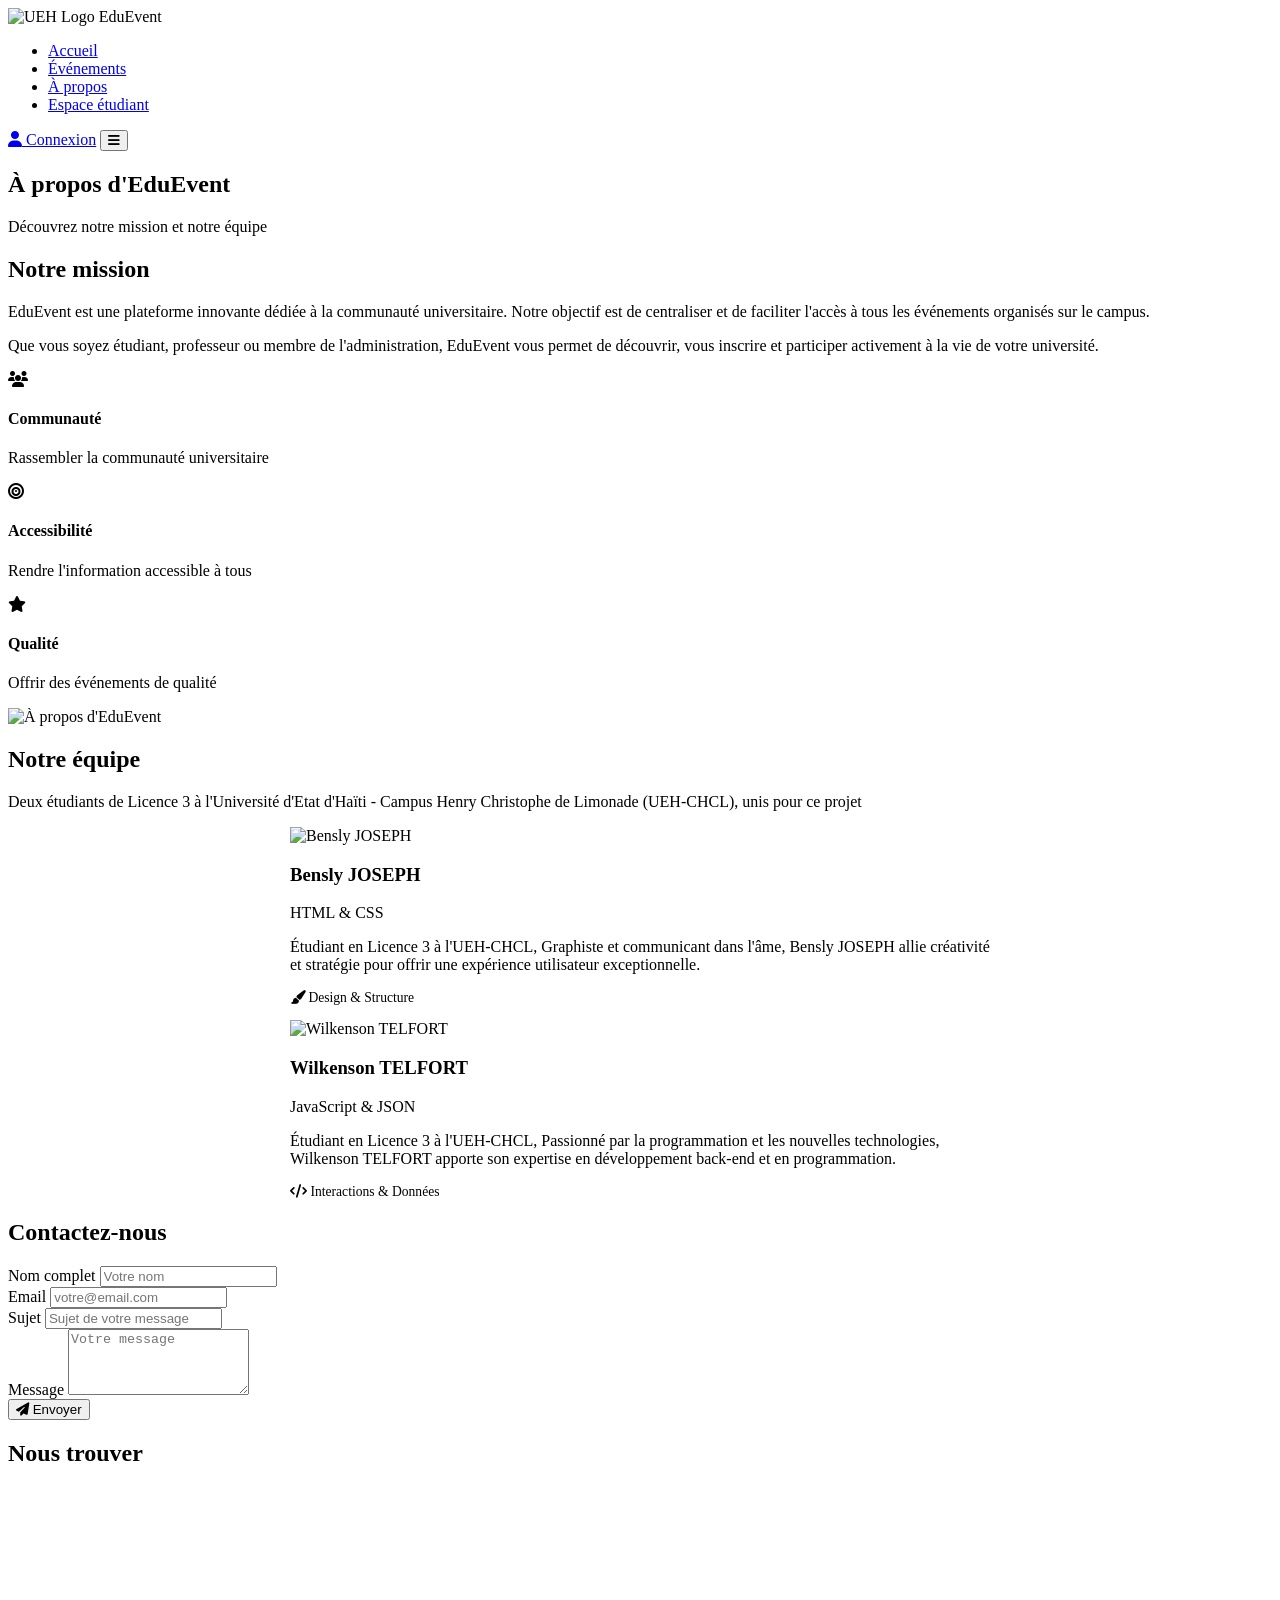
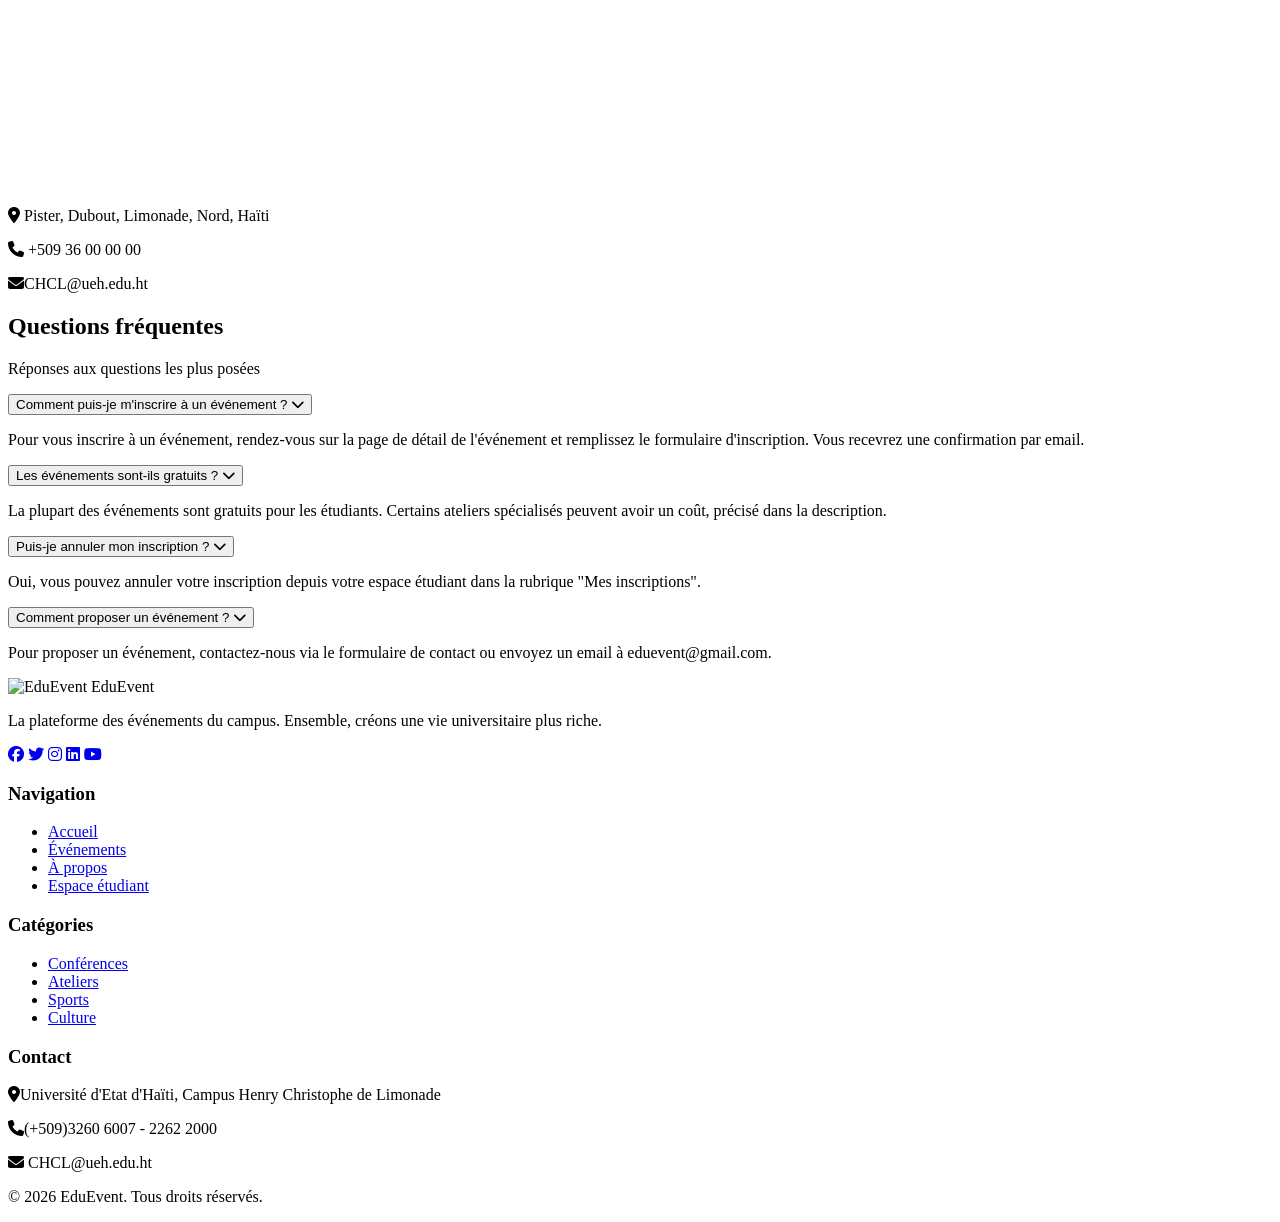
==== a-propos.html @ 5447d02f "Add files via upload" ====
<!DOCTYPE html>
<html lang="fr">
<head>
    <meta charset="UTF-8" />
    <meta name="viewport" content="width=device-width, initial-scale=1.0" />
    <title>À propos - EduEvent</title>
    <link rel="stylesheet" href="css/style.css" />
    <link rel="stylesheet" href="css/responsive.css" />
    <link rel="preconnect" href="https://fonts.googleapis.com" />
    <link href="https://fonts.googleapis.com/css2?family=Inter:wght@400;500;600;700;800;900&display=swap" rel="stylesheet" />
    <link rel="stylesheet" href="https://cdnjs.cloudflare.com/ajax/libs/font-awesome/6.5.0/css/all.min.css" />
</head>
<body>
    <!-- HEADER -->
    <header class="header">
        <div class="container">
            <div class="header-content">
                <div class="logo">
                    <img src="image/logo_CHCL.jpg" alt="UEH Logo" />
                    <span>EduEvent</span>
                </div>
                <nav class="nav">
                    <ul>
                        <li><a href="index.html">Accueil</a></li>
                        <li><a href="evenement.html">Événements</a></li>
                        <li><a href="a-propos.html" class="active">À propos</a></li>
                        <li><a href="profil.html">Espace étudiant</a></li>
                    </ul>
                </nav>
                <div class="header-actions">
                    <a href="profil.html" class="btn-login"><i class="fas fa-user"></i> Connexion</a>
                    <button class="menu-toggle" aria-label="Menu">
                        <i class="fas fa-bars"></i>
                    </button>
                </div>
            </div>
        </div>
    </header>

    <!-- PAGE TITLE -->
    <section class="page-header">
        <div class="container">
            <h1>À propos d'EduEvent</h1>
            <p>Découvrez notre mission et notre équipe</p>
        </div>
    </section>

    <!-- PRÉSENTATION -->
    <section class="about-presentation">
        <div class="container">
            <div class="about-content">
                <div class="about-text">
                    <h2>Notre mission</h2>
                    <p>EduEvent est une plateforme innovante dédiée à la communauté universitaire. Notre objectif est de centraliser et de faciliter l'accès à tous les événements organisés sur le campus.</p>
                    <p>Que vous soyez étudiant, professeur ou membre de l'administration, EduEvent vous permet de découvrir, vous inscrire et participer activement à la vie de votre université.</p>
                    <div class="about-values">
                        <div class="value-item">
                            <i class="fas fa-users"></i>
                            <h4>Communauté</h4>
                            <p>Rassembler la communauté universitaire</p>
                        </div>
                        <div class="value-item">
                            <i class="fas fa-bullseye"></i>
                            <h4>Accessibilité</h4>
                            <p>Rendre l'information accessible à tous</p>
                        </div>
                        <div class="value-item">
                            <i class="fas fa-star"></i>
                            <h4>Qualité</h4>
                            <p>Offrir des événements de qualité</p>
                        </div>
                    </div>
                </div>
                <div class="about-image">
                    <img src="image/events/conference2.jpg" alt="À propos d'EduEvent" />
                </div>
            </div>
        </div>
    </section>

    <!-- ÉQUIPE -->
    <section class="team-section">
        <div class="container">
            <div class="section-header">
                <h2>Notre équipe</h2>
                <p>Deux étudiants de Licence 3 à l'Université d'Etat d'Haïti - Campus Henry Christophe de Limonade (UEH-CHCL), unis pour ce projet</p>
            </div>
            <div class="team-grid" style="grid-template-columns: repeat(2, 1fr); max-width: 700px; margin: 0 auto;">
                <!-- Bensly JOSEPH -->
                <div class="team-card">
                    <div class="team-photo">
                        <img src="image/Bensly.jpg" alt="Bensly JOSEPH" />
                    </div>
                    <h3>Bensly JOSEPH</h3>
                    <p class="team-role">HTML & CSS</p>
                    <p>Étudiant en Licence 3 à l'UEH-CHCL, Graphiste et communicant dans l'âme, Bensly JOSEPH allie créativité et stratégie pour offrir une expérience utilisateur exceptionnelle.</p>
                    <p style="color: var(--gray); font-size: 0.85rem; margin-top: 8px;">
                        <i class="fas fa-paint-brush"></i> Design & Structure
                    </p>
                </div>
                
                <!-- Wilkenson TELFORT -->
                <div class="team-card">
                    <div class="team-photo">
                        <img src="image/wilkey.jpg" alt="Wilkenson TELFORT" />
                    </div>
                    <h3>Wilkenson TELFORT</h3>
                    <p class="team-role">JavaScript & JSON</p>
                    <p>Étudiant en Licence 3 à l'UEH-CHCL, Passionné par la programmation et les nouvelles technologies, Wilkenson TELFORT apporte son expertise en développement back-end et en programmation.</p>
                    <p style="color: var(--gray); font-size: 0.85rem; margin-top: 8px;">
                        <i class="fas fa-code"></i> Interactions & Données
                    </p>
                </div>
            </div>
        </div>
    </section>

    <!-- FORMULAIRE DE CONTACT ET CARTE -->
    <section class="contact-section">
        <div class="container">
            <div class="contact-grid">
                <div class="contact-form-container">
                    <h2>Contactez-nous</h2>
                    <form id="contactForm">
                        <div class="form-group">
                            <label for="contactNom">Nom complet</label>
                            <input type="text" id="contactNom" placeholder="Votre nom" required />
                        </div>
                        <div class="form-group">
                            <label for="contactEmail">Email</label>
                            <input type="email" id="contactEmail" placeholder="votre@email.com" required />
                        </div>
                        <div class="form-group">
                            <label for="contactSujet">Sujet</label>
                            <input type="text" id="contactSujet" placeholder="Sujet de votre message" required />
                        </div>
                        <div class="form-group">
                            <label for="contactMessage">Message</label>
                            <textarea id="contactMessage" rows="4" placeholder="Votre message" required></textarea>
                        </div>
                        <button type="submit" class="btn-primary"><i class="fas fa-paper-plane"></i> Envoyer</button>
                    </form>
                    <div id="contactFormMessage" class="form-message"></div>
                </div>
                <div class="contact-map">
                    <h2>Nous trouver</h2>
                    <div class="map-container">
                        <iframe src="https://www.google.com/maps/embed?pb=!1m18!1m12!1m3!1d3777.6874!2d-72.1193!3d19.7063!2m3!1f0!2f0!3f0!3m2!1i1024!2i768!4f13.1!3m3!1m2!1s0x8ecb4d9f8b0b0b0b%3A0x1b3b3b3b3b3b3b3b!2sCampus%20Henry%20Christophe%20de%20Limonade!5e0!3m2!1sfr!2sht!4v1700000000000" width="100%" height="300" style="border:0;" allowfullscreen="" loading="lazy"></iframe>
                    </div>
                    <div class="contact-info">
                        <p><i class="fas fa-map-marker-alt"></i> Pister, Dubout, Limonade, Nord, Haïti</p>
                        <p><i class="fas fa-phone"></i> +509 36 00 00 00</p>
                        <p><i class="fas fa-envelope"></i>CHCL@ueh.edu.ht</p>
                    </div>
                </div>
            </div>
        </div>
    </section>

    <!-- FAQ -->
    <section class="faq-section">
        <div class="container">
            <div class="section-header">
                <h2>Questions fréquentes</h2>
                <p>Réponses aux questions les plus posées</p>
            </div>
            <div class="faq-container">
                <div class="faq-item">
                    <button class="faq-question">
                        <span>Comment puis-je m'inscrire à un événement ?</span>
                        <i class="fas fa-chevron-down"></i>
                    </button>
                    <div class="faq-answer">
                        <p>Pour vous inscrire à un événement, rendez-vous sur la page de détail de l'événement et remplissez le formulaire d'inscription. Vous recevrez une confirmation par email.</p>
                    </div>
                </div>
                <div class="faq-item">
                    <button class="faq-question">
                        <span>Les événements sont-ils gratuits ?</span>
                        <i class="fas fa-chevron-down"></i>
                    </button>
                    <div class="faq-answer">
                        <p>La plupart des événements sont gratuits pour les étudiants. Certains ateliers spécialisés peuvent avoir un coût, précisé dans la description.</p>
                    </div>
                </div>
                <div class="faq-item">
                    <button class="faq-question">
                        <span>Puis-je annuler mon inscription ?</span>
                        <i class="fas fa-chevron-down"></i>
                    </button>
                    <div class="faq-answer">
                        <p>Oui, vous pouvez annuler votre inscription depuis votre espace étudiant dans la rubrique "Mes inscriptions".</p>
                    </div>
                </div>
                <div class="faq-item">
                    <button class="faq-question">
                        <span>Comment proposer un événement ?</span>
                        <i class="fas fa-chevron-down"></i>
                    </button>
                    <div class="faq-answer">
                        <p>Pour proposer un événement, contactez-nous via le formulaire de contact ou envoyez un email à eduevent@gmail.com.</p>
                    </div>
                </div>
            </div>
        </div>
    </section>

    <!-- FOOTER -->
    <footer class="footer">
        <div class="container">
            <div class="footer-grid">
                <div class="footer-brand">
                    <div class="logo">
                        <img src="image/logo_CHCL.jpg" alt="EduEvent" />
                        <span>EduEvent</span>
                    </div>
                    <p>La plateforme des événements du campus. Ensemble, créons une vie universitaire plus riche.</p>
                    <div class="social-links">
                        <a href="#"><i class="fab fa-facebook"></i></a>
                        <a href="#"><i class="fab fa-twitter"></i></a>
                        <a href="#"><i class="fab fa-instagram"></i></a>
                        <a href="#"><i class="fab fa-linkedin"></i></a>
                        <a href="#"><i class="fab fa-youtube"></i></a>
                    </div>
                </div>
                <div class="footer-links">
                    <h3>Navigation</h3>
                    <ul>
                        <li><a href="index.html">Accueil</a></li>
                        <li><a href="evenement.html">Événements</a></li>
                        <li><a href="a-propos.html">À propos</a></li>
                        <li><a href="profil.html">Espace étudiant</a></li>
                    </ul>
                </div>
                <div class="footer-links">
                    <h3>Catégories</h3>
                    <ul>
                        <li><a href="evenement.html?categorie=conference">Conférences</a></li>
                        <li><a href="evenement.html?categorie=atelier">Ateliers</a></li>
                        <li><a href="evenement.html?categorie=sport">Sports</a></li>
                        <li><a href="evenement.html?categorie=culture">Culture</a></li>
                    </ul>
                </div>
                <div class="footer-contact">
                    <h3>Contact</h3>
                    <p><i class="fas fa-map-marker-alt"></i>Université d'Etat d'Haïti, Campus Henry Christophe de Limonade</p>
                    <p><i class="fas fa-phone"></i>(+509)3260 6007 - 2262 2000</p>
                    <p><i class="fas fa-envelope"></i> CHCL@ueh.edu.ht</p>
                </div>
            </div>
            <div class="footer-bottom">
                <p>&copy; 2026 EduEvent. Tous droits réservés.</p>
            </div>
        </div>
    </footer>

    <script src="js/a-propos.js"></script>
</body>
</html>
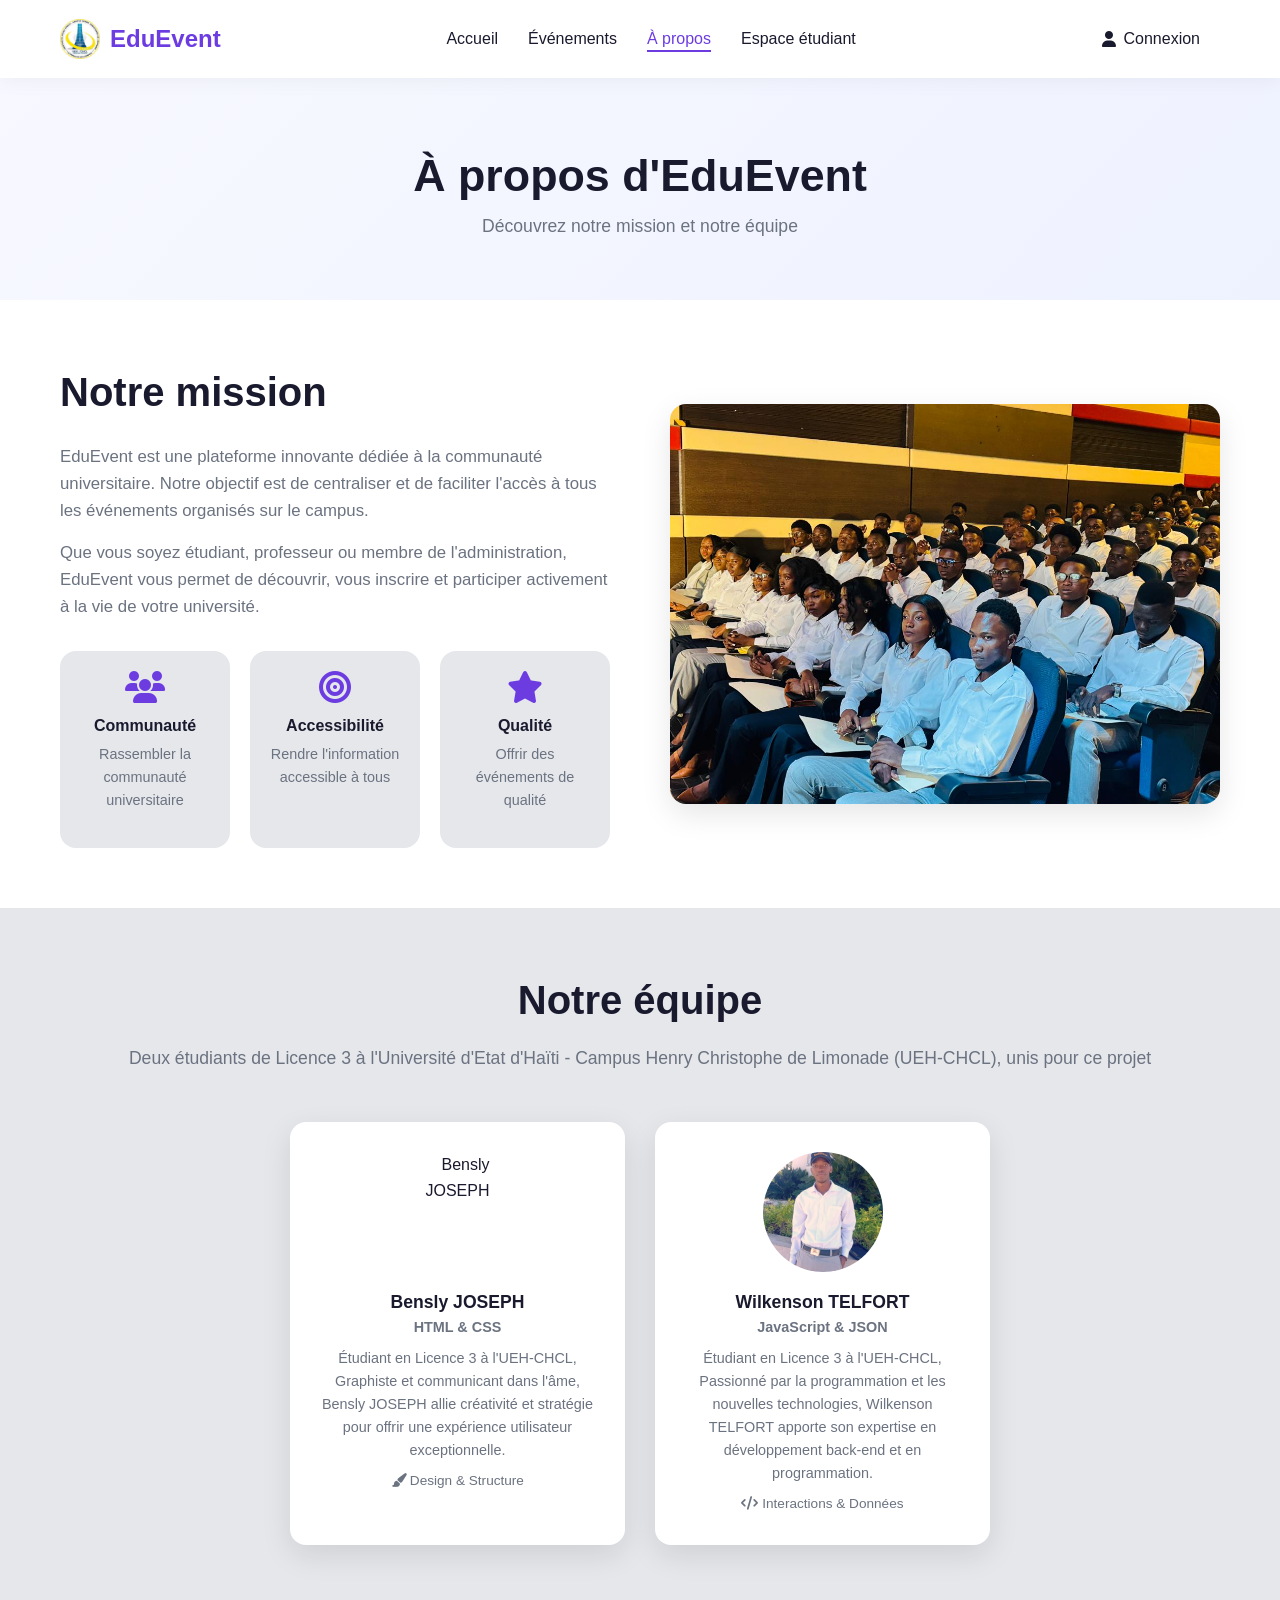
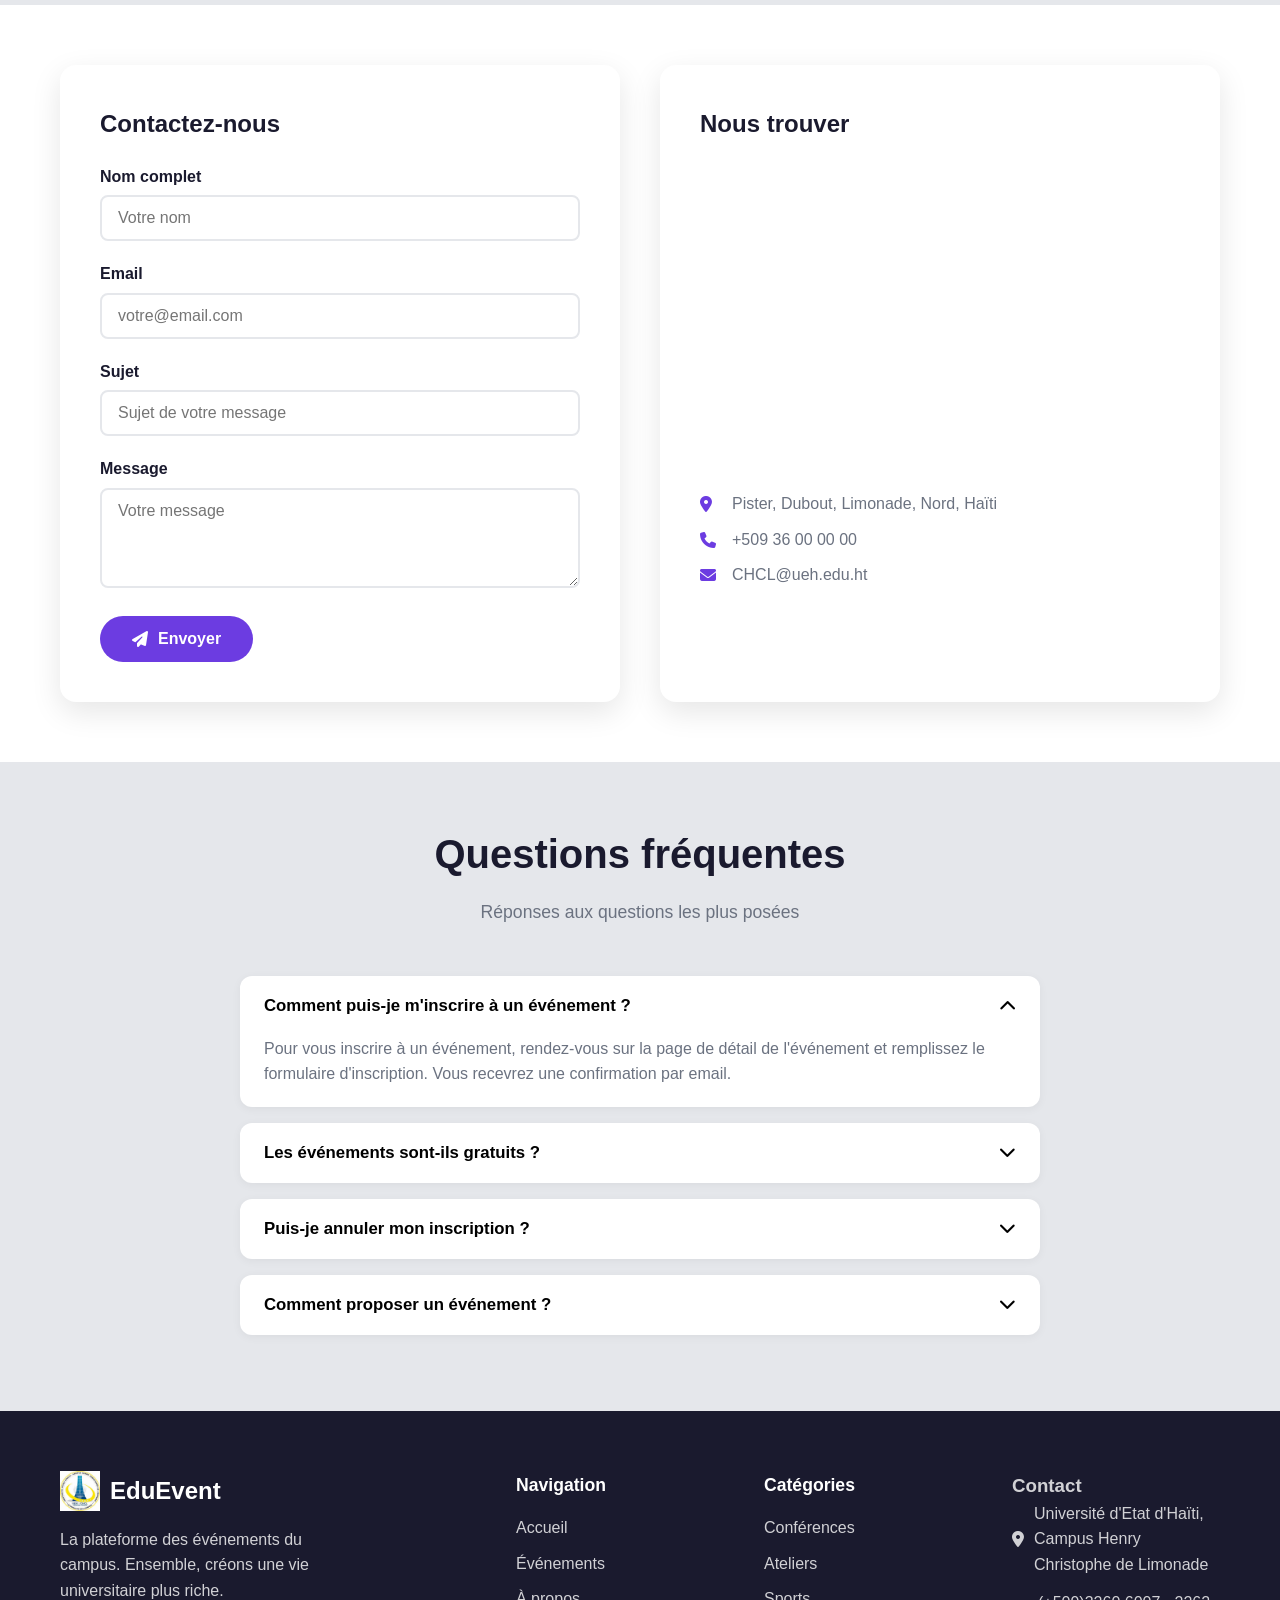
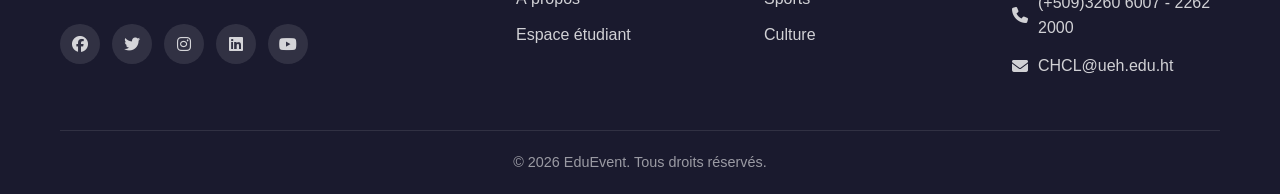
==== commit bc11b926: "Update a-propos.html" ====
--- a/a-propos.html
+++ b/a-propos.html
@@ -16,20 +16,20 @@
         <div class="container">
             <div class="header-content">
                 <div class="logo">
-                    <img src="image/logo_CHCL.jpg" alt="UEH Logo" />
+                    <img src="images/logo_CHCL.jpg" alt="UEH Logo" />
                     <span>EduEvent</span>
                 </div>
-                <nav class="nav">
+                <nav class="nav" id="mainNav">
                     <ul>
                         <li><a href="index.html">Accueil</a></li>
-                        <li><a href="evenement.html">Événements</a></li>
+                        <li><a href="evenements.html">Événements</a></li>
                         <li><a href="a-propos.html" class="active">À propos</a></li>
                         <li><a href="profil.html">Espace étudiant</a></li>
                     </ul>
                 </nav>
                 <div class="header-actions">
-                    <a href="profil.html" class="btn-login"><i class="fas fa-user"></i> Connexion</a>
-                    <button class="menu-toggle" aria-label="Menu">
+                    <a href="profil.html" class="btn-login" id="btnLogin"><i class="fas fa-user"></i> Connexion</a>
+                    <button class="menu-toggle" id="menuToggle" aria-label="Menu">
                         <i class="fas fa-bars"></i>
                     </button>
                 </div>
@@ -72,7 +72,7 @@
                     </div>
                 </div>
                 <div class="about-image">
-                    <img src="image/events/conference2.jpg" alt="À propos d'EduEvent" />
+                    <img src="images/events/conference2.jpg" alt="À propos d'EduEvent" />
                 </div>
             </div>
         </div>
@@ -86,10 +86,9 @@
                 <p>Deux étudiants de Licence 3 à l'Université d'Etat d'Haïti - Campus Henry Christophe de Limonade (UEH-CHCL), unis pour ce projet</p>
             </div>
             <div class="team-grid" style="grid-template-columns: repeat(2, 1fr); max-width: 700px; margin: 0 auto;">
-                <!-- Bensly JOSEPH -->
                 <div class="team-card">
                     <div class="team-photo">
-                        <img src="image/Bensly.jpg" alt="Bensly JOSEPH" />
+                        <img src="images/Bensly.png" alt="Bensly JOSEPH" />
                     </div>
                     <h3>Bensly JOSEPH</h3>
                     <p class="team-role">HTML & CSS</p>
@@ -98,11 +97,9 @@
                         <i class="fas fa-paint-brush"></i> Design & Structure
                     </p>
                 </div>
-                
-                <!-- Wilkenson TELFORT -->
                 <div class="team-card">
                     <div class="team-photo">
-                        <img src="image/wilkey.jpg" alt="Wilkenson TELFORT" />
+                        <img src="images/wilkey.jpg" alt="Wilkenson TELFORT" />
                     </div>
                     <h3>Wilkenson TELFORT</h3>
                     <p class="team-role">JavaScript & JSON</p>
@@ -124,7 +121,9 @@
                     <form id="contactForm">
                         <div class="form-group">
                             <label for="contactNom">Nom complet</label>
-                            <input type="text" id="contactNom" placeholder="Votre nom" required />
+                            <input type="text" id="contactNom" placeholder="Votre nom" required 
+                                   pattern="[A-Za-zÀ-ÿ\s\-']+" 
+                                   title="Le nom ne doit contenir que des lettres, espaces, tirets et apostrophes" />
                         </div>
                         <div class="form-group">
                             <label for="contactEmail">Email</label>
@@ -211,7 +210,7 @@
             <div class="footer-grid">
                 <div class="footer-brand">
                     <div class="logo">
-                        <img src="image/logo_CHCL.jpg" alt="EduEvent" />
+                        <img src="images/logo_CHCL.jpg" alt="EduEvent" />
                         <span>EduEvent</span>
                     </div>
                     <p>La plateforme des événements du campus. Ensemble, créons une vie universitaire plus riche.</p>
@@ -227,7 +226,7 @@
                     <h3>Navigation</h3>
                     <ul>
                         <li><a href="index.html">Accueil</a></li>
-                        <li><a href="evenement.html">Événements</a></li>
+                        <li><a href="evenements.html">Événements</a></li>
                         <li><a href="a-propos.html">À propos</a></li>
                         <li><a href="profil.html">Espace étudiant</a></li>
                     </ul>
@@ -235,10 +234,10 @@
                 <div class="footer-links">
                     <h3>Catégories</h3>
                     <ul>
-                        <li><a href="evenement.html?categorie=conference">Conférences</a></li>
-                        <li><a href="evenement.html?categorie=atelier">Ateliers</a></li>
-                        <li><a href="evenement.html?categorie=sport">Sports</a></li>
-                        <li><a href="evenement.html?categorie=culture">Culture</a></li>
+                        <li><a href="evenements.html?categorie=conference">Conférences</a></li>
+                        <li><a href="evenements.html?categorie=atelier">Ateliers</a></li>
+                        <li><a href="evenements.html?categorie=sport">Sports</a></li>
+                        <li><a href="evenements.html?categorie=culture">Culture</a></li>
                     </ul>
                 </div>
                 <div class="footer-contact">
@@ -256,4 +255,4 @@
 
     <script src="js/a-propos.js"></script>
 </body>
-</html>+</html>
--- a/css/style.css
+++ b/css/style.css
@@ -0,0 +1,1741 @@
+/* ===== RESET & BASE ===== */
+*,
+*::before,
+*::after {
+    margin: 0;
+    padding: 0;
+    box-sizing: border-box;
+}
+
+:root {
+    --primary: #6C3CE1;
+    --primary-dark: #5A2FC7;
+    --primary-light: #8B6EED;
+    --secondary: #FF6B6B;
+    --success: #2ECC71;
+    --dark: #1A1A2E;
+    --gray: #6B7280;
+    --gray-light: #E5E7EB;
+    --white: #FFFFFF;
+    --shadow: 0 10px 30px rgba(0, 0, 0, 0.1);
+    --shadow-hover: 0 20px 40px rgba(108, 60, 225, 0.2);
+    --radius: 16px;
+    --transition: all 0.3s ease;
+    --font: 'Inter', sans-serif;
+}
+
+html {
+    scroll-behavior: smooth;
+}
+
+body {
+    font-family: var(--font);
+    color: var(--dark);
+    line-height: 1.6;
+    background: var(--white);
+}
+
+a {
+    text-decoration: none;
+    color: inherit;
+}
+
+ul {
+    list-style: none;
+}
+
+img {
+    max-width: 100%;
+    display: block;
+}
+
+.container {
+    max-width: 1200px;
+    margin: 0 auto;
+    padding: 0 20px;
+}
+
+/* BUTTONS */
+.btn-primary {
+    display: inline-flex;
+    align-items: center;
+    gap: 10px;
+    padding: 14px 32px;
+    background: var(--primary);
+    color: var(--white);
+    border: none;
+    border-radius: 50px;
+    font-weight: 600;
+    font-size: 1rem;
+    cursor: pointer;
+    transition: var(--transition);
+}
+
+.btn-primary:hover {
+    background: var(--primary-dark);
+    transform: translateY(-2px);
+    box-shadow: var(--shadow-hover);
+}
+
+.btn-secondary {
+    display: inline-flex;
+    align-items: center;
+    gap: 10px;
+    padding: 14px 32px;
+    background: transparent;
+    color: var(--dark);
+    border: 2px solid var(--gray-light);
+    border-radius: 50px;
+    font-weight: 600;
+    font-size: 1rem;
+    cursor: pointer;
+    transition: var(--transition);
+}
+
+.btn-secondary:hover {
+    border-color: var(--primary);
+    color: var(--primary);
+    transform: translateY(-2px);
+}
+
+.btn-nav {
+    padding: 10px 24px;
+    background: var(--primary);
+    color: var(--white);
+    border-radius: 50px;
+    font-weight: 500;
+    transition: var(--transition);
+}
+
+.btn-nav:hover {
+    background: var(--primary-dark);
+    transform: translateY(-2px);
+}
+
+.btn-login {
+    display: inline-flex;
+    align-items: center;
+    gap: 8px;
+    padding: 10px 20px;
+    color: var(--dark);
+    font-weight: 500;
+    border-radius: 50px;
+    transition: var(--transition);
+}
+
+.btn-login:hover {
+    background: var(--gray-light);
+}
+
+/* HEADER */
+.header {
+    position: fixed;
+    top: 0;
+    left: 0;
+    right: 0;
+    background: rgba(255, 255, 255, 0.95);
+    backdrop-filter: blur(10px);
+    box-shadow: 0 2px 20px rgba(0, 0, 0, 0.05);
+    z-index: 1000;
+    padding: 16px 0;
+}
+
+.header-content {
+    display: flex;
+    align-items: center;
+    justify-content: space-between;
+}
+
+.logo {
+    display: flex;
+    align-items: center;
+    gap: 10px;
+    font-weight: 800;
+    font-size: 1.5rem;
+    color: var(--primary);
+}
+
+.logo img {
+    height: 40px;
+    width: auto;
+}
+
+.nav ul {
+    display: flex;
+    align-items: center;
+    gap: 30px;
+}
+
+.nav a {
+    font-weight: 500;
+    transition: var(--transition);
+    position: relative;
+}
+
+.nav a::after {
+    content: '';
+    position: absolute;
+    bottom: -5px;
+    left: 0;
+    width: 0;
+    height: 2px;
+    background: var(--primary);
+    transition: var(--transition);
+}
+
+.nav a:hover::after,
+.nav a.active::after {
+    width: 100%;
+}
+
+.nav a.active {
+    color: var(--primary);
+}
+
+.header-actions {
+    display: flex;
+    align-items: center;
+    gap: 15px;
+}
+
+.menu-toggle {
+    display: none;
+    background: none;
+    border: none;
+    font-size: 1.5rem;
+    cursor: pointer;
+    color: var(--dark);
+}
+
+/* HERO */
+
+.hero {
+    position: relative;
+    padding: 180px 0 100px;
+    min-height: 550px;
+    display: flex;
+    align-items: center;
+    overflow: hidden;
+}
+
+.hero-bg {
+    position: absolute;
+    top: 0;
+    left: 0;
+    right: 0;
+    bottom: 0;
+    z-index: 0;
+}
+
+.hero-bg img {
+    width: 100%;
+    height: 100%;
+    object-fit: cover;
+    display: block;
+}
+
+.hero-bg::after {
+    content: '';
+    position: absolute;
+    top: 0;
+    left: 0;
+    right: 0;
+    bottom: 0;
+    z-index: 1;
+    background: linear-gradient(to right, 
+        rgba(19, 19, 34, 0.9) 0%,
+        rgba(13, 13, 24, 0.6) 35%,
+        rgba(26, 26, 46, 0.3) 60%,
+        rgba(26, 26, 46, 0.05) 100%
+    );
+}
+
+.hero-content {
+    position: relative;
+    z-index: 2;
+    display: grid;
+    grid-template-columns: 1fr 1fr;
+    gap: 60px;
+    align-items: center;
+    width: 100%;
+}
+
+.hero-text {
+    padding: 20px 0;
+}
+
+.hero-text h1 {
+    font-size: 3.5rem;
+    font-weight: 900;
+    line-height: 1.1;
+    margin-bottom: 20px;
+    color: var(--white);
+}
+
+.hero-text h1 span {
+    background: rgb(192, 112, 0);
+    -webkit-background-clip: text;
+    -webkit-text-fill-color: transparent;
+    background-clip: text;
+}
+
+.hero-text p {
+    font-size: 1.2rem;
+    color: rgba(255, 255, 255, 0.9);
+    margin-bottom: 30px;
+    max-width: 500px;
+    line-height: 1.7;
+}
+
+.hero-buttons {
+    display: flex;
+    gap: 16px;
+    flex-wrap: wrap;
+}
+
+.hero .btn-primary {
+    background: var(--white);
+    color: var(--primary);
+    border: 2px solid var(--white);
+}
+
+.hero .btn-primary:hover {
+    background: var(--primary);
+    color: var(--white);
+    border-color: var(--primary);
+    transform: translateY(-2px);
+    box-shadow: 0 10px 30px rgba(108, 60, 225, 0.4);
+}
+
+.hero .btn-secondary {
+    background: transparent;
+    color: var(--white);
+    border: 2px solid rgba(255, 255, 255, 0.4);
+}
+
+.hero .btn-secondary:hover {
+    background: rgba(255, 255, 255, 0.1);
+    border-color: var(--white);
+    color: var(--white);
+    transform: translateY(-2px);
+}
+
+/* SECTION HEADER */
+.section-header {
+    text-align: center;
+    margin-bottom: 50px;
+}
+
+.section-header h2 {
+    font-size: 2.5rem;
+    font-weight: 800;
+    margin-bottom: 12px;
+}
+
+.section-header p {
+    color: var(--gray);
+    font-size: 1.1rem;
+}
+
+.text-center {
+    text-align: center;
+    margin-top: 40px;
+}
+
+/* FEATURED EVENTS */
+.featured-events {
+    padding: 80px 0;
+}
+
+.events-grid {
+    display: grid;
+    grid-template-columns: repeat(auto-fill, minmax(280px, 1fr));
+    gap: 30px;
+}
+
+.event-card {
+    background: var(--white);
+    border-radius: var(--radius);
+    overflow: hidden;
+    box-shadow: var(--shadow);
+    transition: var(--transition);
+}
+
+.event-card:hover {
+    transform: translateY(-8px);
+    box-shadow: var(--shadow-hover);
+}
+
+.event-card-image {
+    position: relative;
+    height: 200px;
+    overflow: hidden;
+}
+
+.event-card-image img {
+    width: 100%;
+    height: 100%;
+    object-fit: cover;
+    transition: var(--transition);
+}
+
+.event-card:hover .event-card-image img {
+    transform: scale(1.05);
+}
+
+.event-card-badge {
+    position: absolute;
+    top: 16px;
+    right: 16px;
+    padding: 4px 12px;
+    background: var(--primary);
+    color: var(--white);
+    border-radius: 50px;
+    font-size: 0.75rem;
+    font-weight: 600;
+}
+
+.event-card-body {
+    padding: 24px;
+}
+
+.event-card-body h3 {
+    font-size: 1.2rem;
+    font-weight: 700;
+    margin-bottom: 8px;
+}
+
+.event-card-body p {
+    color: var(--gray);
+    font-size: 0.95rem;
+    margin-bottom: 16px;
+}
+
+.event-card-meta {
+    display: flex;
+    flex-wrap: wrap;
+    gap: 16px;
+    font-size: 0.9rem;
+    color: var(--gray);
+    margin-bottom: 16px;
+}
+
+.event-card-meta span {
+    display: flex;
+    align-items: center;
+    gap: 6px;
+}
+
+.event-card-btn {
+    width: 100%;
+    padding: 12px;
+    background: var(--primary);
+    color: var(--white);
+    border: none;
+    border-radius: 8px;
+    font-weight: 600;
+    cursor: pointer;
+    transition: var(--transition);
+    text-align: center;
+    display: block;
+}
+
+.event-card-btn:hover {
+    background: var(--primary-dark);
+}
+
+/* STATS */
+.stats {
+    padding: 60px 0;
+    background: linear-gradient(135deg, var(--primary), var(--primary-dark));
+    color: var(--white);
+}
+
+.stats-grid {
+    display: grid;
+    grid-template-columns: repeat(4, 1fr);
+    gap: 30px;
+    text-align: center;
+}
+
+.stat-item {
+    padding: 20px;
+}
+
+.stat-number {
+    font-size: 3.5rem;
+    font-weight: 900;
+    display: block;
+}
+
+.stat-label {
+    font-size: 1rem;
+    opacity: 0.9;
+    margin-top: 8px;
+}
+
+/* NEWSLETTER */
+.newsletter {
+    padding: 60px 0;
+    background: var(--gray-light);
+}
+
+.newsletter-content {
+    text-align: center;
+    max-width: 600px;
+    margin: 0 auto;
+}
+
+.newsletter-content h2 {
+    font-size: 2rem;
+    margin-bottom: 12px;
+}
+
+.newsletter-content p {
+    color: var(--gray);
+    margin-bottom: 24px;
+}
+
+.newsletter-form {
+    display: flex;
+    gap: 12px;
+    max-width: 500px;
+    margin: 0 auto;
+}
+
+.newsletter-form input {
+    flex: 1;
+    padding: 14px 20px;
+    border: 2px solid #ddd;
+    border-radius: 50px;
+    font-size: 1rem;
+    outline: none;
+    transition: var(--transition);
+}
+
+.newsletter-form input:focus {
+    border-color: var(--primary);
+}
+
+.newsletter-form button {
+    padding: 14px 32px;
+    background: var(--primary);
+    color: var(--white);
+    border: none;
+    border-radius: 50px;
+    font-weight: 600;
+    cursor: pointer;
+    transition: var(--transition);
+}
+
+.newsletter-form button:hover {
+    background: var(--primary-dark);
+}
+
+.form-message {
+    margin-top: 16px;
+    padding: 12px;
+    border-radius: 8px;
+    display: none;
+}
+
+.form-message.success {
+    display: block;
+    background: #D4EDDA;
+    color: #155724;
+}
+
+.form-message.error {
+    display: block;
+    background: #F8D7DA;
+    color: #721C24;
+}
+
+/* FOOTER */
+.footer {
+    padding: 60px 0 20px;
+    background: var(--dark);
+    color: rgba(255, 255, 255, 0.8);
+}
+
+.footer-grid {
+    display: grid;
+    grid-template-columns: 2fr 1fr 1fr 1fr;
+    gap: 40px;
+    padding-bottom: 40px;
+    border-bottom: 1px solid rgba(255, 255, 255, 0.1);
+}
+
+.footer-brand .logo {
+    color: var(--white);
+    margin-bottom: 16px;
+}
+
+.footer-brand .logo img {
+    height: 40px;
+    width: auto;
+    display: inline-block;
+}
+
+.footer-brand p {
+    margin-bottom: 20px;
+    max-width: 300px;
+}
+
+.social-links {
+    display: flex;
+    gap: 12px;
+}
+
+.social-links a {
+    display: flex;
+    align-items: center;
+    justify-content: center;
+    width: 40px;
+    height: 40px;
+    background: rgba(255, 255, 255, 0.1);
+    border-radius: 50%;
+    transition: var(--transition);
+}
+
+.social-links a:hover {
+    background: var(--primary);
+    transform: translateY(-3px);
+}
+
+.footer-links h3 {
+    color: var(--white);
+    font-size: 1.1rem;
+    margin-bottom: 16px;
+}
+
+.footer-links ul li {
+    margin-bottom: 10px;
+}
+
+.footer-links ul a {
+    transition: var(--transition);
+}
+
+.footer-links ul a:hover {
+    color: var(--primary-light);
+}
+
+.footer-contact p {
+    display: flex;
+    align-items: center;
+    gap: 10px;
+    margin-bottom: 12px;
+}
+
+.footer-bottom {
+    text-align: center;
+    padding-top: 20px;
+    font-size: 0.9rem;
+    opacity: 0.7;
+}
+
+/* PAGE HEADER */
+.page-header {
+    padding: 140px 0 60px;
+    background: linear-gradient(135deg, #F8F9FF 0%, #EEF2FF 100%);
+    text-align: center;
+}
+
+.page-header h1 {
+    font-size: 2.8rem;
+    font-weight: 900;
+}
+
+.page-header p {
+    color: var(--gray);
+    font-size: 1.1rem;
+}
+
+/* FILTERS */
+.filters-section {
+    padding: 30px 0;
+    background: var(--white);
+    border-bottom: 1px solid var(--gray-light);
+}
+
+.filters-container {
+    display: flex;
+    flex-wrap: wrap;
+    gap: 20px;
+    align-items: center;
+}
+
+.search-bar {
+    flex: 1;
+    min-width: 200px;
+    display: flex;
+    align-items: center;
+    background: var(--gray-light);
+    border-radius: 50px;
+    padding: 0 16px;
+}
+
+.search-bar i {
+    color: var(--gray);
+}
+
+.search-bar input {
+    flex: 1;
+    padding: 12px 16px;
+    border: none;
+    background: transparent;
+    outline: none;
+    font-size: 1rem;
+}
+
+.filters-group {
+    display: flex;
+    gap: 12px;
+}
+
+.filters-group select {
+    padding: 12px 20px;
+    border: 2px solid var(--gray-light);
+    border-radius: 50px;
+    background: var(--white);
+    font-size: 0.95rem;
+    cursor: pointer;
+    outline: none;
+    transition: var(--transition);
+}
+
+.filters-group select:focus {
+    border-color: var(--primary);
+}
+
+.view-toggle {
+    display: flex;
+    gap: 6px;
+}
+
+.view-btn {
+    padding: 10px 14px;
+    background: var(--gray-light);
+    border: none;
+    border-radius: 8px;
+    cursor: pointer;
+    transition: var(--transition);
+}
+
+.view-btn.active {
+    background: var(--primary);
+    color: var(--white);
+}
+
+.view-btn:hover:not(.active) {
+    background: #d1d5db;
+}
+
+.events-count {
+    margin-bottom: 20px;
+    color: var(--gray);
+    font-size: 0.95rem;
+}
+
+.load-more {
+    margin-top: 20px;
+}
+
+/* EVENT DETAIL */
+.event-detail {
+    padding: 120px 0 60px;
+}
+
+.back-link {
+    display: inline-flex;
+    align-items: center;
+    gap: 8px;
+    color: var(--primary);
+    font-weight: 500;
+    margin-bottom: 30px;
+    transition: var(--transition);
+}
+
+.back-link:hover {
+    transform: translateX(-5px);
+}
+
+.event-detail-container {
+    background: var(--white);
+    border-radius: var(--radius);
+    box-shadow: var(--shadow);
+    overflow: hidden;
+    margin-bottom: 40px;
+}
+
+.event-detail-banner {
+    width: 100%;
+    height: 400px;
+    object-fit: cover;
+}
+
+.event-detail-info {
+    padding: 40px;
+}
+
+.event-detail-info h2 {
+    font-size: 2rem;
+    margin-bottom: 12px;
+}
+
+.event-detail-info .event-meta {
+    display: flex;
+    flex-wrap: wrap;
+    gap: 24px;
+    margin-bottom: 20px;
+    color: var(--gray);
+}
+
+.event-detail-info .event-meta span {
+    display: flex;
+    align-items: center;
+    gap: 8px;
+}
+
+.event-detail-info .event-description {
+    line-height: 1.8;
+    margin-bottom: 20px;
+}
+
+.event-detail-info .event-organizer {
+    padding: 16px 20px;
+    background: var(--gray-light);
+    border-radius: 8px;
+    display: flex;
+    align-items: center;
+    gap: 12px;
+}
+
+.event-detail-info .event-organizer i {
+    color: var(--primary);
+    font-size: 1.2rem;
+}
+
+.registration-section,
+.comments-section {
+    background: var(--white);
+    border-radius: var(--radius);
+    box-shadow: var(--shadow);
+    padding: 40px;
+    margin-top: 30px;
+}
+
+.registration-section h3,
+.comments-section h3 {
+    font-size: 1.5rem;
+    margin-bottom: 20px;
+}
+
+/* FORMS */
+.form-group {
+    margin-bottom: 20px;
+}
+
+.form-group label {
+    display: block;
+    font-weight: 600;
+    margin-bottom: 6px;
+}
+
+.form-group input,
+.form-group select,
+.form-group textarea {
+    width: 100%;
+    padding: 12px 16px;
+    border: 2px solid var(--gray-light);
+    border-radius: 8px;
+    font-size: 1rem;
+    font-family: inherit;
+    outline: none;
+    transition: var(--transition);
+}
+
+.form-group input:focus,
+.form-group select:focus,
+.form-group textarea:focus {
+    border-color: var(--primary);
+}
+
+.form-row {
+    display: grid;
+    grid-template-columns: 1fr 1fr;
+    gap: 20px;
+}
+
+/* PROFIL.HTML */
+
+.profil-section {
+    padding: 60px 0;
+    position: relative;
+    overflow: hidden;
+    min-height: 500px;
+}
+
+.profil-section::before {
+    content: '';
+    position: absolute;
+    top: 0;
+    left: 0;
+    right: 0;
+    bottom: 0;
+    background: url('../images/chcl-image.jpg') center/cover no-repeat;
+    opacity: 0.06;
+    z-index: 0;
+}
+
+.profil-section .container {
+    position: relative;
+    z-index: 1;
+}
+
+.profil-grid {
+    display: grid;
+    grid-template-columns: 300px 1fr;
+    gap: 40px;
+}
+
+.profil-sidebar {
+    display: flex;
+    flex-direction: column;
+    gap: 24px;
+}
+
+.profil-card {
+    background: rgba(255, 255, 255, 0.95);
+    backdrop-filter: blur(5px);
+    border-radius: var(--radius);
+    box-shadow: var(--shadow);
+    padding: 30px;
+    text-align: center;
+    border: 1px solid rgba(255, 255, 255, 0.2);
+}
+
+.profil-avatar {
+    position: relative;
+    width: 120px;
+    height: 120px;
+    margin: 0 auto 16px;
+}
+
+.profil-avatar img {
+    width: 100%;
+    height: 100%;
+    border-radius: 50%;
+    object-fit: cover;
+    border: 4px solid var(--primary);
+}
+
+.avatar-edit {
+    position: absolute;
+    bottom: 0;
+    right: 0;
+    width: 36px;
+    height: 36px;
+    background: var(--primary);
+    color: var(--white);
+    border: none;
+    border-radius: 50%;
+    cursor: pointer;
+    transition: var(--transition);
+}
+
+.avatar-edit:hover {
+    background: var(--primary-dark);
+}
+
+.profil-card h3 {
+    font-size: 1.2rem;
+    margin-bottom: 4px;
+}
+
+.profil-card p {
+    color: var(--gray);
+    font-size: 0.95rem;
+}
+
+.profil-stats {
+    display: grid;
+    grid-template-columns: 1fr 1fr;
+    gap: 12px;
+    margin-top: 16px;
+    padding-top: 16px;
+    border-top: 1px solid var(--gray-light);
+}
+
+.profil-stats .stat-number {
+    font-size: 1.5rem;
+    font-weight: 700;
+    color: var(--primary);
+    display: block;
+}
+
+.profil-stats .stat-label {
+    font-size: 0.85rem;
+    color: var(--gray);
+}
+
+/* PROFIL NAV */
+.profil-nav ul {
+    display: flex;
+    flex-direction: column;
+    gap: 4px;
+}
+
+.profil-nav a {
+    display: flex;
+    align-items: center;
+    gap: 12px;
+    padding: 12px 20px;
+    border-radius: 8px;
+    transition: var(--transition);
+}
+
+.profil-nav a:hover,
+.profil-nav a.active {
+    background: var(--gray-light);
+    color: var(--primary);
+}
+
+/* PROFIL CONTENT */
+.profil-content {
+    background: rgba(255, 255, 255, 0.95);
+    backdrop-filter: blur(5px);
+    border-radius: var(--radius);
+    box-shadow: var(--shadow);
+    padding: 40px;
+    border: 1px solid rgba(255, 255, 255, 0.2);
+}
+
+.profil-content .tab-content {
+    display: none;
+}
+
+.profil-content .tab-content.active {
+    display: block;
+}
+
+.profil-content .tab-content h2 {
+    margin-bottom: 20px;
+    font-size: 1.5rem;
+}
+
+/* AUTH SECTION */
+.auth-section {
+    padding: 60px 0 80px;
+    position: relative;
+    overflow: hidden;
+    min-height: 500px;
+}
+
+.auth-section::before {
+    content: '';
+    position: absolute;
+    top: 0;
+    left: 0;
+    right: 0;
+    bottom: 0;
+    background: url('../images/chcl-image.jpg') center/cover no-repeat;
+    opacity: 0.09;
+    z-index: 0;
+}
+
+.auth-section .container {
+    position: relative;
+    z-index: 1;
+}
+
+.auth-container {
+    max-width: 520px;
+    margin: 0 auto;
+    background: rgba(255, 255, 255, 0.92);
+    backdrop-filter: blur(10px);
+    border-radius: 12px;
+    box-shadow: 0 4px 20px rgba(0, 0, 0, 0.08);
+    padding: 40px 35px;
+    border: 1px solid rgba(255, 255, 255, 0.2);
+}
+
+.auth-options {
+    display: flex;
+    gap: 10px;
+    margin-bottom: 30px;
+    background: var(--gray-light);
+    border-radius: 10px;
+    padding: 5px;
+}
+
+.auth-btn {
+    flex: 1;
+    padding: 12px;
+    border: none;
+    border-radius: 8px;
+    background: transparent;
+    font-weight: 600;
+    font-size: 1rem;
+    cursor: pointer;
+    transition: var(--transition);
+    color: var(--gray);
+    font-family: var(--font);
+}
+
+.auth-btn.active {
+    background: var(--white);
+    color: var(--primary);
+    box-shadow: 0 2px 8px rgba(0, 0, 0, 0.08);
+}
+
+.auth-btn:hover:not(.active) {
+    color: var(--dark);
+}
+
+.auth-form {
+    display: block;
+}
+
+.auth-form h2 {
+    font-size: 1.5rem;
+    margin-bottom: 4px;
+    color: var(--dark);
+}
+
+.auth-form > p {
+    color: var(--gray);
+    margin-bottom: 25px;
+    font-size: 0.95rem;
+}
+
+.auth-form .form-group {
+    margin-bottom: 16px;
+}
+
+.auth-form .form-group label {
+    display: block;
+    font-weight: 500;
+    margin-bottom: 4px;
+    font-size: 0.95rem;
+    color: var(--dark);
+}
+
+.auth-form .form-group input,
+.auth-form .form-group select {
+    width: 100%;
+    padding: 12px 14px;
+    border: 2px solid var(--gray-light);
+    border-radius: 8px;
+    font-size: 1rem;
+    font-family: var(--font);
+    outline: none;
+    transition: var(--transition);
+    background: var(--white);
+}
+
+.auth-form .form-group input:focus,
+.auth-form .form-group select:focus {
+    border-color: var(--primary);
+    box-shadow: 0 0 0 3px rgba(108, 60, 225, 0.1);
+}
+
+.auth-form .form-group label input[type="checkbox"] {
+    width: auto;
+    margin-right: 8px;
+    accent-color: var(--primary);
+}
+
+.btn-full {
+    width: 100%;
+    justify-content: center;
+    padding: 14px;
+    font-size: 1rem;
+}
+
+.auth-switch {
+    text-align: center;
+    margin-top: 20px;
+    padding-top: 18px;
+    border-top: 1px solid var(--gray-light);
+    color: var(--gray);
+    font-size: 0.95rem;
+}
+
+.auth-switch a {
+    color: var(--primary);
+    font-weight: 600;
+    cursor: pointer;
+    transition: var(--transition);
+}
+
+.auth-switch a:hover {
+    color: var(--primary-dark);
+    text-decoration: underline;
+}
+
+.form-message {
+    margin-top: 16px;
+    padding: 12px 16px;
+    border-radius: 8px;
+    display: none;
+    font-weight: 500;
+}
+
+.form-message.success {
+    display: block;
+    background: #d4edda;
+    color: #155724;
+    border: 1px solid #c3e6cb;
+}
+
+.form-message.error {
+    display: block;
+    background: #f8d7da;
+    color: #721c24;
+    border: 1px solid #f5c6cb;
+}
+
+/* ABOUT */
+
+.about-presentation {
+    padding: 60px 0;
+}
+
+.about-content {
+    display: grid;
+    grid-template-columns: 1fr 1fr;
+    gap: 60px;
+    align-items: center;
+}
+
+.about-text h2 {
+    font-size: 2.5rem;
+    margin-bottom: 20px;
+}
+
+.about-text p {
+    color: var(--gray);
+    margin-bottom: 16px;
+    font-size: 1.05rem;
+}
+
+.about-values {
+    display: grid;
+    grid-template-columns: repeat(3, 1fr);
+    gap: 20px;
+    margin-top: 30px;
+}
+
+.value-item {
+    text-align: center;
+    padding: 20px;
+    border-radius: var(--radius);
+    background: var(--gray-light);
+}
+
+.value-item i {
+    font-size: 2rem;
+    color: var(--primary);
+    margin-bottom: 10px;
+}
+
+.value-item h4 {
+    margin-bottom: 4px;
+}
+
+.value-item p {
+    font-size: 0.9rem;
+    color: var(--gray);
+}
+
+.about-image img {
+    border-radius: var(--radius);
+    box-shadow: var(--shadow);
+    width: 100%;
+    height: 400px;
+    object-fit: cover;
+}
+
+/* TEAM */
+
+.team-section {
+    padding: 60px 0;
+    background: var(--gray-light);
+}
+
+.team-grid {
+    display: grid;
+    grid-template-columns: repeat(4, 1fr);
+    gap: 30px;
+}
+
+.team-card {
+    background: var(--white);
+    border-radius: var(--radius);
+    padding: 30px;
+    text-align: center;
+    box-shadow: var(--shadow);
+    transition: var(--transition);
+}
+
+.team-card:hover {
+    transform: translateY(-5px);
+    box-shadow: var(--shadow-hover);
+}
+
+.team-photo {
+    width: 120px;
+    height: 120px;
+    margin: 0 auto 16px;
+    border-radius: 50%;
+    overflow: hidden;
+}
+
+.team-photo img {
+    width: 100%;
+    height: 100%;
+    object-fit: cover;
+}
+
+.team-card h3 {
+    font-size: 1.1rem;
+}
+
+.team-role {
+    color: var(--primary);
+    font-weight: 600;
+    font-size: 0.9rem;
+    margin-bottom: 8px;
+}
+
+.team-card p {
+    color: var(--gray);
+    font-size: 0.9rem;
+}
+
+/* CONTACT */
+
+.contact-section {
+    padding: 60px 0;
+}
+
+.contact-grid {
+    display: grid;
+    grid-template-columns: 1fr 1fr;
+    gap: 40px;
+}
+
+.contact-form-container {
+    background: var(--white);
+    border-radius: var(--radius);
+    box-shadow: var(--shadow);
+    padding: 40px;
+}
+
+.contact-form-container h2 {
+    margin-bottom: 20px;
+}
+
+.contact-map {
+    background: var(--white);
+    border-radius: var(--radius);
+    box-shadow: var(--shadow);
+    padding: 40px;
+}
+
+.contact-map h2 {
+    margin-bottom: 20px;
+}
+
+.map-container {
+    border-radius: 8px;
+    overflow: hidden;
+    margin-bottom: 20px;
+}
+
+.contact-info p {
+    display: flex;
+    align-items: center;
+    gap: 12px;
+    margin-bottom: 10px;
+    color: var(--gray);
+}
+
+.contact-info i {
+    color: var(--primary);
+    width: 20px;
+}
+
+/* FAQ */
+
+.faq-section {
+    padding: 60px 0;
+    background: var(--gray-light);
+}
+
+.faq-container {
+    max-width: 800px;
+    margin: 0 auto;
+}
+
+.faq-item {
+    background: var(--white);
+    border-radius: 12px;
+    margin-bottom: 16px;
+    box-shadow: 0 2px 10px rgba(0, 0, 0, 0.05);
+    overflow: hidden;
+}
+
+.faq-question {
+    width: 100%;
+    padding: 20px 24px;
+    background: none;
+    border: none;
+    display: flex;
+    align-items: center;
+    justify-content: space-between;
+    font-size: 1.05rem;
+    font-weight: 600;
+    cursor: pointer;
+    transition: var(--transition);
+    text-align: left;
+}
+
+.faq-question:hover {
+    background: var(--gray-light);
+}
+
+.faq-question i {
+    transition: var(--transition);
+}
+
+.faq-item.active .faq-question i {
+    transform: rotate(180deg);
+}
+
+.faq-answer {
+    max-height: 0;
+    overflow: hidden;
+    transition: max-height 0.3s ease;
+}
+
+.faq-item.active .faq-answer {
+    max-height: 200px;
+}
+
+.faq-answer p {
+    padding: 0 24px 20px;
+    color: var(--gray);
+}
+
+/*PROFIL */
+
+.profil-cover {
+    height: 120px;
+    background: linear-gradient(135deg, var(--primary), var(--primary-dark));
+    border-radius: var(--radius) var(--radius) 0 0;
+    position: relative;
+    margin: -30px -30px 0 -30px;
+}
+
+.cover-edit {
+    position: absolute;
+    bottom: 12px;
+    right: 16px;
+    background: rgba(0, 0, 0, 0.5);
+    color: var(--white);
+    width: 36px;
+    height: 36px;
+    border-radius: 50%;
+    display: flex;
+    align-items: center;
+    justify-content: center;
+    cursor: pointer;
+    transition: var(--transition);
+}
+
+.cover-edit:hover {
+    background: rgba(0, 0, 0, 0.7);
+}
+
+.profil-avatar-wrapper {
+    margin-top: -50px;
+    display: flex;
+    justify-content: center;
+    position: relative;
+}
+
+.profil-avatar {
+    width: 110px;
+    height: 110px;
+    border-radius: 50%;
+    border: 4px solid var(--white);
+    box-shadow: 0 4px 15px rgba(0, 0, 0, 0.15);
+    position: relative;
+}
+
+.profil-avatar img {
+    width: 100%;
+    height: 100%;
+    border-radius: 50%;
+    object-fit: cover;
+}
+
+.avatar-edit {
+    position: absolute;
+    bottom: 2px;
+    right: 2px;
+    width: 32px;
+    height: 32px;
+    background: var(--primary);
+    color: var(--white);
+    border: 3px solid var(--white);
+    border-radius: 50%;
+    cursor: pointer;
+    transition: var(--transition);
+    display: flex;
+    align-items: center;
+    justify-content: center;
+    font-size: 0.75rem;
+}
+
+.avatar-edit:hover {
+    background: var(--primary-dark);
+    transform: scale(1.1);
+}
+
+.profil-user-info {
+    text-align: center;
+    margin: 12px 0 8px;
+}
+
+.profil-user-info h3 {
+    font-size: 1.3rem;
+    font-weight: 700;
+    margin-bottom: 2px;
+}
+
+.profil-user-role {
+    color: var(--gray);
+    font-size: 0.95rem;
+    font-weight: 500;
+}
+
+.profil-user-programme {
+    color: var(--gray);
+    font-size: 0.85rem;
+}
+
+.profil-stats {
+    display: grid;
+    grid-template-columns: repeat(3, 1fr);
+    gap: 8px;
+    margin: 16px 0;
+    padding: 12px 0;
+    border-top: 1px solid var(--gray-light);
+    border-bottom: 1px solid var(--gray-light);
+}
+
+.profil-stats .stat-item {
+    text-align: center;
+    padding: 4px;
+}
+
+.profil-stats .stat-number {
+    display: block;
+    font-size: 1.2rem;
+    font-weight: 700;
+    color: var(--primary);
+}
+
+.profil-stats .stat-label {
+    font-size: 0.7rem;
+    color: var(--gray);
+    text-transform: uppercase;
+    letter-spacing: 0.5px;
+}
+
+.profil-nav {
+    margin-top: 8px;
+}
+
+.profil-nav ul {
+    display: flex;
+    flex-direction: column;
+    gap: 2px;
+}
+
+.profil-nav a {
+    display: flex;
+    align-items: center;
+    gap: 12px;
+    padding: 10px 16px;
+    border-radius: 8px;
+    transition: var(--transition);
+    font-size: 0.95rem;
+}
+
+.profil-nav a i {
+    width: 20px;
+    text-align: center;
+}
+
+.profil-nav a:hover,
+.profil-nav a.active {
+    background: var(--gray-light);
+    color: var(--primary);
+}
+
+/*TABLEAU DE BORD */
+
+.dashboard-header {
+    margin-bottom: 25px;
+}
+
+.dashboard-header h2 {
+    font-size: 1.5rem;
+    font-weight: 700;
+}
+
+.dashboard-header h2 i {
+    color: var(--primary);
+    margin-right: 10px;
+}
+
+.dashboard-header p {
+    color: var(--gray);
+    font-size: 0.95rem;
+    margin-top: 4px;
+}
+
+.dashboard-cards {
+    display: grid;
+    grid-template-columns: repeat(4, 1fr);
+    gap: 20px;
+    margin-bottom: 30px;
+}
+
+.dash-card {
+    background: var(--white);
+    border-radius: 12px;
+    padding: 20px;
+    box-shadow: 0 2px 10px rgba(0, 0, 0, 0.05);
+    display: flex;
+    align-items: center;
+    gap: 16px;
+    border: 1px solid var(--gray-light);
+    transition: var(--transition);
+}
+
+.dash-card:hover {
+    transform: translateY(-3px);
+    box-shadow: var(--shadow);
+}
+
+.dash-card-icon {
+    width: 48px;
+    height: 48px;
+    border-radius: 12px;
+    background: rgba(108, 60, 225, 0.1);
+    color: var(--primary);
+    display: flex;
+    align-items: center;
+    justify-content: center;
+    font-size: 1.2rem;
+}
+
+.dash-card-info {
+    display: flex;
+    flex-direction: column;
+}
+
+.dash-number {
+    font-size: 1.5rem;
+    font-weight: 700;
+    color: var(--dark);
+}
+
+.dash-label {
+    font-size: 0.8rem;
+    color: var(--gray);
+}
+
+.dashboard-activities {
+    background: var(--white);
+    border-radius: 12px;
+    padding: 20px;
+    border: 1px solid var(--gray-light);
+}
+
+.dashboard-activities h3 {
+    font-size: 1.1rem;
+    margin-bottom: 16px;
+}
+
+.settings-section {
+    margin-top: 20px;
+}
+
+.settings-section h3 {
+    font-size: 1.1rem;
+    margin-bottom: 16px;
+    color: var(--dark);
+}
+
+/* VUE LISTE */
+
+.events-grid.view-list {
+    display: block !important;
+}
+
+.events-grid.view-list .event-card {
+    display: flex !important;
+    flex-direction: row !important;
+    align-items: center;
+    gap: 20px;
+    margin-bottom: 16px;
+}
+
+.events-grid.view-list .event-card .event-card-image {
+    width: 200px;
+    height: 150px;
+    flex-shrink: 0;
+}
+
+.events-grid.view-list .event-card .event-card-body {
+    flex: 1;
+    padding: 0;
+}
+
+.events-grid.view-list .event-card .event-card-image img {
+    width: 100%;
+    height: 100%;
+    object-fit: cover;
+}
+
+/* ===== BADGE RÔLE ===== */
+.profil-user-role {
+    display: inline-block;
+    padding: 4px 16px;
+    border-radius: 50px;
+    font-size: 0.85rem;
+    font-weight: 600;
+    margin: 4px 0;
+}
+
+.profil-user-role.role-etudiant {
+    background: #e8f5e9;
+    color: #2e7d32;
+}
+
+.profil-user-role.role-professeur {
+    background: #e3f2fd;
+    color: #0d47a1;
+}
+
+.profil-user-role.role-administration {
+    background: #fce4ec;
+    color: #c62828;
+}
--- a/css/responsive.css
+++ b/css/responsive.css
@@ -0,0 +1,1542 @@
+/* RESPONSIVE */
+
+/*TABLETTES*/
+@media (max-width: 1024px) {
+    .hero-content {
+        grid-template-columns: 1fr;
+        text-align: center;
+    }
+
+    .hero-text p {
+        max-width: 100%;
+        margin-left: auto;
+        margin-right: auto;
+    }
+
+    .hero-buttons {
+        justify-content: center;
+    }
+
+    .hero-image img {
+        height: 300px;
+    }
+
+    .footer-grid {
+        grid-template-columns: 1fr 1fr;
+    }
+
+    .profil-grid {
+        grid-template-columns: 1fr;
+    }
+
+    .about-content {
+        grid-template-columns: 1fr;
+        text-align: center;
+    }
+
+    .contact-grid {
+        grid-template-columns: 1fr;
+    }
+
+    .team-grid {
+        grid-template-columns: repeat(2, 1fr);
+    }
+
+    .stats-grid {
+        grid-template-columns: repeat(2, 1fr);
+    }
+}
+
+/*MOBILES*/
+@media (max-width: 768px) {
+    /*HEADER*/
+    .header {
+        padding: 12px 0;
+    }
+
+    .header-content {
+        flex-wrap: wrap;
+        gap: 10px;
+    }
+
+    
+    .header-actions .btn-login {
+        display: inline-flex !important;
+        padding: 8px 14px;
+        font-size: 0.85rem;
+    }
+
+    .header-actions .btn-login span {
+        display: none;
+    }
+
+    .menu-toggle {
+        display: block;
+        font-size: 1.3rem;
+        background: none;
+        border: none;
+        color: var(--dark);
+        cursor: pointer;
+        padding: 4px 8px;
+    }
+
+    
+    .nav {
+        display: none;
+        position: absolute;
+        top: 100%;
+        left: 0;
+        right: 0;
+        background: var(--white);
+        padding: 20px;
+        box-shadow: var(--shadow);
+        border-top: 2px solid var(--gray-light);
+        z-index: 999;
+        width: 100%;
+        max-height: 80vh;
+        overflow-y: auto;
+    }
+
+    .nav.open {
+        display: block;
+    }
+
+    .nav ul {
+        flex-direction: column;
+        gap: 0;
+        width: 100%;
+    }
+
+    .nav ul li {
+        width: 100%;
+        border-bottom: 1px solid var(--gray-light);
+    }
+
+    .nav ul li:last-child {
+        border-bottom: none;
+    }
+
+    .nav a {
+        display: block;
+        padding: 14px 16px;
+        font-size: 1rem;
+        font-weight: 500;
+        width: 100%;
+        transition: var(--transition);
+        border-radius: 4px;
+    }
+
+    .nav a:hover,
+    .nav a.active {
+        background: var(--gray-light);
+        color: var(--primary);
+    }
+
+    .nav a::after {
+        display: none;
+    }
+
+    /* HERO */
+    .hero {
+        padding: 100px 0 50px;
+        min-height: 400px;
+    }
+
+    .hero-text h1 {
+        font-size: 2rem;
+    }
+
+    .hero-text h1 span {
+        font-size: 1.4rem;
+    }
+
+    .hero-text p {
+        font-size: 0.95rem;
+        max-width: 100%;
+    }
+
+    .hero-buttons {
+        flex-direction: column;
+        align-items: stretch;
+        gap: 10px;
+    }
+
+    .hero .btn-primary,
+    .hero .btn-secondary {
+        width: 100%;
+        justify-content: center;
+        padding: 12px 20px;
+        font-size: 0.95rem;
+    }
+
+    /* SECTIONS */
+    .section-header h2 {
+        font-size: 1.6rem;
+    }
+
+    .section-header p {
+        font-size: 0.95rem;
+    }
+
+    /* EVENTS */
+    .events-grid {
+        grid-template-columns: 1fr;
+        gap: 20px;
+    }
+
+    .event-card-image {
+        height: 180px;
+    }
+
+    .event-card-body {
+        padding: 18px;
+    }
+
+    .event-card-body h3 {
+        font-size: 1.1rem;
+    }
+
+    .event-card-meta {
+        font-size: 0.85rem;
+        gap: 12px;
+        flex-wrap: wrap;
+    }
+
+    /* FILTERS */
+    .filters-container {
+        flex-direction: column;
+        align-items: stretch;
+        gap: 12px;
+    }
+
+    .filters-group {
+        flex-wrap: wrap;
+        gap: 8px;
+    }
+
+    .filters-group select {
+        flex: 1;
+        min-width: 140px;
+        padding: 10px 14px;
+        font-size: 0.9rem;
+    }
+
+    .search-bar {
+        padding: 0 12px;
+    }
+
+    .search-bar input {
+        padding: 10px 12px;
+        font-size: 0.95rem;
+    }
+
+    .view-toggle {
+        align-self: flex-start;
+    }
+
+    .view-btn {
+        padding: 8px 12px;
+        font-size: 0.85rem;
+    }
+
+    /* NEWSLETTER */
+    .newsletter-form {
+        flex-direction: column;
+        gap: 10px;
+    }
+
+    .newsletter-form input {
+        padding: 12px 16px;
+        font-size: 0.95rem;
+        border-radius: 8px;
+    }
+
+    .newsletter-form button {
+        padding: 12px 20px;
+        font-size: 0.95rem;
+        border-radius: 8px;
+        width: 100%;
+        justify-content: center;
+    }
+
+    /* FOOTER */
+    .footer-grid {
+        grid-template-columns: 1fr;
+        text-align: center;
+        gap: 30px;
+    }
+
+    .footer-brand p {
+        max-width: 100%;
+        margin-left: auto;
+        margin-right: auto;
+    }
+
+    .social-links {
+        justify-content: center;
+    }
+
+    .footer-contact p {
+        justify-content: center;
+    }
+
+    .footer-links ul li {
+        text-align: center;
+    }
+
+    /* TEAM */
+    .team-grid {
+        grid-template-columns: 1fr 1fr;
+        gap: 16px;
+    }
+
+    .team-card {
+        padding: 20px;
+    }
+
+    .team-photo {
+        width: 80px;
+        height: 80px;
+    }
+
+    .team-card h3 {
+        font-size: 1rem;
+    }
+
+    /* ABOUT */
+    .about-values {
+        grid-template-columns: 1fr 1fr;
+    }
+
+    .about-image img {
+        height: 250px;
+    }
+
+    /* ----- FORMS ----- */
+    .form-row {
+        grid-template-columns: 1fr;
+        gap: 12px;
+    }
+
+    /* ----- EVENT DETAIL ----- */
+    .event-detail {
+        padding: 90px 0 30px;
+    }
+
+    .event-detail-info {
+        padding: 20px;
+    }
+
+    .event-detail-info h2 {
+        font-size: 1.5rem;
+    }
+
+    .event-detail-info .event-meta {
+        gap: 12px;
+        font-size: 0.9rem;
+        flex-wrap: wrap;
+    }
+
+    .registration-section,
+    .comments-section {
+        padding: 20px;
+        margin-top: 20px;
+    }
+
+    .registration-section h3,
+    .comments-section h3 {
+        font-size: 1.2rem;
+    }
+
+    .event-detail-banner {
+        height: 200px;
+    }
+
+    /* ----- STATS ----- */
+    .stats-grid {
+        grid-template-columns: 1fr 1fr;
+        gap: 16px;
+    }
+
+    .stat-number {
+        font-size: 2.2rem;
+    }
+
+    .stat-label {
+        font-size: 0.9rem;
+    }
+
+    /* ----- CONTACT ----- */
+    .contact-form-container,
+    .contact-map {
+        padding: 24px;
+    }
+
+    .contact-grid {
+        gap: 24px;
+    }
+
+    .map-container iframe {
+        height: 250px;
+    }
+
+    /* ----- PROFIL ----- */
+    .profil-grid {
+        grid-template-columns: 1fr;
+        gap: 20px;
+    }
+
+    .profil-content {
+        padding: 20px;
+    }
+
+    .profil-card {
+        padding: 20px;
+    }
+
+    .profil-cover {
+        height: 80px;
+        margin: -20px -20px 0 -20px;
+    }
+
+    .profil-avatar {
+        width: 90px;
+        height: 90px;
+    }
+
+    .profil-avatar-wrapper {
+        margin-top: -40px;
+    }
+
+    .profil-user-info h3 {
+        font-size: 1.1rem;
+    }
+
+    .profil-stats .stat-number {
+        font-size: 1rem;
+    }
+
+    /* ----- DASHBOARD ----- */
+    .dashboard-cards {
+        grid-template-columns: repeat(2, 1fr);
+        gap: 12px;
+    }
+
+    .dash-card {
+        padding: 14px;
+    }
+
+    .dash-card-icon {
+        width: 40px;
+        height: 40px;
+        font-size: 1rem;
+    }
+
+    .dash-number {
+        font-size: 1.2rem;
+    }
+
+    /* ----- AUTH ----- */
+    .auth-container {
+        padding: 24px 18px;
+        margin: 0 10px;
+    }
+
+    .auth-options {
+        flex-direction: column;
+        gap: 6px;
+    }
+
+    .auth-btn {
+        padding: 10px;
+        font-size: 0.95rem;
+    }
+
+    .auth-form h2 {
+        font-size: 1.2rem;
+    }
+
+    .auth-form .form-group input,
+    .auth-form .form-group select {
+        padding: 10px 12px;
+        font-size: 0.95rem;
+    }
+
+    .btn-full {
+        padding: 12px;
+        font-size: 0.95rem;
+    }
+
+    /* ----- PAGE HEADER ----- */
+    .page-header {
+        padding: 100px 0 30px;
+    }
+
+    .page-header h1 {
+        font-size: 2rem;
+    }
+
+    .page-header p {
+        font-size: 0.95rem;
+    }
+
+    /* ----- FAQ ----- */
+    .faq-question {
+        font-size: 0.95rem;
+        padding: 14px 16px;
+    }
+
+    .faq-answer p {
+        padding: 0 16px 14px;
+        font-size: 0.9rem;
+    }
+
+    /* ----- VUE LISTE ----- */
+    .events-grid.view-list .event-card {
+        flex-direction: column !important;
+        align-items: stretch;
+        padding: 12px;
+    }
+
+    .events-grid.view-list .event-card .event-card-image {
+        width: 100%;
+        height: 160px;
+    }
+
+    .events-grid.view-list .event-card .event-card-body {
+        padding: 12px 0 0 0;
+    }
+
+    /* ----- EVENTS COUNT ----- */
+    .events-count {
+        font-size: 0.9rem;
+        margin-bottom: 16px;
+    }
+
+    /* ----- LOAD MORE ----- */
+    .load-more {
+        padding: 12px 24px;
+        font-size: 0.9rem;
+        width: 100%;
+        justify-content: center;
+    }
+
+    /* ----- STATS SECTION ----- */
+    .stats {
+        padding: 40px 0;
+    }
+
+    .stat-item {
+        padding: 12px;
+    }
+
+    /* ----- NEWSLETTER SECTION ----- */
+    .newsletter {
+        padding: 40px 0;
+    }
+
+    .newsletter-content h2 {
+        font-size: 1.6rem;
+    }
+
+    .newsletter-content p {
+        font-size: 0.95rem;
+    }
+}
+
+/*PETITS MOBILES*/
+@media (max-width: 480px) {
+    /* ----- HEADER ----- */
+    .header {
+        padding: 8px 0;
+    }
+
+    .logo {
+        font-size: 1.1rem;
+    }
+
+    .logo img {
+        height: 30px;
+    }
+
+    .logo span {
+        font-size: 1rem;
+    }
+
+    .header-actions .btn-login {
+        padding: 6px 12px;
+        font-size: 0.8rem;
+    }
+
+    .header-actions .btn-login i {
+        font-size: 0.9rem;
+    }
+
+    .menu-toggle {
+        font-size: 1.2rem;
+        padding: 4px 6px;
+    }
+
+    .nav a {
+        padding: 12px 14px;
+        font-size: 0.95rem;
+    }
+
+    /* ----- HERO ----- */
+    .hero {
+        padding: 80px 0 40px;
+        min-height: 300px;
+    }
+
+    .hero-text h1 {
+        font-size: 1.6rem;
+    }
+
+    .hero-text h1 span {
+        font-size: 1.2rem;
+    }
+
+    .hero-text p {
+        font-size: 0.9rem;
+        margin-bottom: 20px;
+    }
+
+    .hero-buttons {
+        gap: 8px;
+    }
+
+    .hero .btn-primary,
+    .hero .btn-secondary {
+        padding: 10px 16px;
+        font-size: 0.85rem;
+    }
+
+    /* ----- SECTIONS ----- */
+    .section-header {
+        margin-bottom: 30px;
+    }
+
+    .section-header h2 {
+        font-size: 1.4rem;
+    }
+
+    .section-header p {
+        font-size: 0.9rem;
+    }
+
+    /* ----- EVENTS ----- */
+    .events-grid {
+        gap: 16px;
+    }
+
+    .event-card-image {
+        height: 150px;
+    }
+
+    .event-card-body {
+        padding: 14px;
+    }
+
+    .event-card-body h3 {
+        font-size: 1rem;
+    }
+
+    .event-card-body p {
+        font-size: 0.85rem;
+        margin-bottom: 10px;
+    }
+
+    .event-card-meta {
+        font-size: 0.8rem;
+        gap: 8px;
+    }
+
+    .event-card-btn {
+        padding: 10px;
+        font-size: 0.85rem;
+    }
+
+    .event-card-badge {
+        font-size: 0.7rem;
+        padding: 3px 10px;
+        top: 10px;
+        right: 10px;
+    }
+
+    /* ----- FILTERS ----- */
+    .filters-section {
+        padding: 16px 0;
+    }
+
+    .filters-group select {
+        min-width: 100%;
+        padding: 8px 12px;
+        font-size: 0.85rem;
+    }
+
+    .search-bar input {
+        padding: 8px 10px;
+        font-size: 0.85rem;
+    }
+
+    .search-bar i {
+        font-size: 0.85rem;
+    }
+
+    /* ----- STATS ----- */
+    .stats-grid {
+        grid-template-columns: 1fr 1fr;
+        gap: 8px;
+    }
+
+    .stat-number {
+        font-size: 1.6rem;
+    }
+
+    .stat-label {
+        font-size: 0.75rem;
+    }
+
+    /* ----- TEAM ----- */
+    .team-grid {
+        grid-template-columns: 1fr;
+        gap: 16px;
+    }
+
+    .team-card {
+        padding: 16px;
+    }
+
+    .team-photo {
+        width: 70px;
+        height: 70px;
+    }
+
+    .team-card h3 {
+        font-size: 0.95rem;
+    }
+
+    .team-role {
+        font-size: 0.8rem;
+    }
+
+    .team-card p {
+        font-size: 0.85rem;
+    }
+
+    /* ----- ABOUT ----- */
+    .about-presentation {
+        padding: 30px 0;
+    }
+
+    .about-text h2 {
+        font-size: 1.6rem;
+    }
+
+    .about-text p {
+        font-size: 0.9rem;
+    }
+
+    .about-values {
+        grid-template-columns: 1fr;
+        gap: 12px;
+    }
+
+    .about-image img {
+        height: 180px;
+    }
+
+    .value-item {
+        padding: 14px;
+    }
+
+    .value-item i {
+        font-size: 1.5rem;
+    }
+
+    .value-item h4 {
+        font-size: 0.9rem;
+    }
+
+    .value-item p {
+        font-size: 0.8rem;
+    }
+
+    /* ----- AUTH ----- */
+    .auth-container {
+        padding: 16px 12px;
+    }
+
+    .auth-btn {
+        font-size: 0.85rem;
+        padding: 8px;
+    }
+
+    .auth-form h2 {
+        font-size: 1.1rem;
+    }
+
+    .auth-form p {
+        font-size: 0.85rem;
+        margin-bottom: 16px;
+    }
+
+    .auth-form .form-group {
+        margin-bottom: 12px;
+    }
+
+    .auth-form .form-group label {
+        font-size: 0.85rem;
+    }
+
+    .auth-form .form-group input,
+    .auth-form .form-group select {
+        padding: 8px 10px;
+        font-size: 0.85rem;
+    }
+
+    .auth-switch {
+        font-size: 0.85rem;
+        margin-top: 16px;
+        padding-top: 14px;
+    }
+
+    .btn-full {
+        padding: 10px;
+        font-size: 0.9rem;
+    }
+
+    /* ----- PROFIL ----- */
+    .profil-section {
+        padding: 30px 0;
+    }
+
+    .profil-content {
+        padding: 16px;
+    }
+
+    .profil-card {
+        padding: 16px;
+    }
+
+    .profil-cover {
+        height: 60px;
+        margin: -16px -16px 0 -16px;
+    }
+
+    .profil-avatar {
+        width: 70px;
+        height: 70px;
+    }
+
+    .profil-avatar-wrapper {
+        margin-top: -32px;
+    }
+
+    .avatar-edit {
+        width: 24px;
+        height: 24px;
+        font-size: 0.6rem;
+    }
+
+    .profil-user-info h3 {
+        font-size: 1rem;
+    }
+
+    .profil-user-role {
+        font-size: 0.8rem;
+        padding: 2px 12px;
+    }
+
+    .profil-stats {
+        grid-template-columns: repeat(3, 1fr);
+        padding: 8px 0;
+        gap: 4px;
+    }
+
+    .profil-stats .stat-number {
+        font-size: 0.9rem;
+    }
+
+    .profil-stats .stat-label {
+        font-size: 0.6rem;
+    }
+
+    .profil-nav a {
+        padding: 8px 12px;
+        font-size: 0.85rem;
+    }
+
+    .profil-nav a i {
+        width: 16px;
+        font-size: 0.85rem;
+    }
+
+    /* ----- DASHBOARD ----- */
+    .dashboard-cards {
+        grid-template-columns: 1fr 1fr;
+        gap: 8px;
+    }
+
+    .dash-card {
+        padding: 10px 12px;
+        gap: 8px;
+    }
+
+    .dash-card-icon {
+        width: 32px;
+        height: 32px;
+        font-size: 0.75rem;
+        border-radius: 8px;
+    }
+
+    .dash-number {
+        font-size: 0.9rem;
+    }
+
+    .dash-label {
+        font-size: 0.6rem;
+    }
+
+    .dashboard-header h2 {
+        font-size: 1.2rem;
+    }
+
+    .dashboard-header p {
+        font-size: 0.85rem;
+    }
+
+    .dashboard-activities {
+        padding: 14px;
+    }
+
+    .dashboard-activities h3 {
+        font-size: 1rem;
+    }
+
+    /* ----- CONTACT ----- */
+    .contact-section {
+        padding: 30px 0;
+    }
+
+    .contact-form-container,
+    .contact-map {
+        padding: 16px;
+    }
+
+    .contact-form-container h2,
+    .contact-map h2 {
+        font-size: 1.2rem;
+    }
+
+    .contact-info p {
+        font-size: 0.85rem;
+        gap: 8px;
+    }
+
+    .map-container iframe {
+        height: 200px;
+    }
+
+    /* ----- FAQ ----- */
+    .faq-section {
+        padding: 30px 0;
+    }
+
+    .faq-question {
+        padding: 12px 14px;
+        font-size: 0.85rem;
+    }
+
+    .faq-question i {
+        font-size: 0.85rem;
+    }
+
+    .faq-answer p {
+        padding: 0 14px 12px;
+        font-size: 0.85rem;
+    }
+
+    /* ----- EVENT DETAIL ----- */
+    .event-detail-info h2 {
+        font-size: 1.3rem;
+    }
+
+    .event-detail-info .event-meta {
+        gap: 8px;
+        font-size: 0.8rem;
+    }
+
+    .event-detail-info .event-meta span {
+        gap: 4px;
+    }
+
+    .event-detail-info .event-description {
+        font-size: 0.9rem;
+        line-height: 1.6;
+    }
+
+    .event-detail-info .event-organizer {
+        padding: 10px 14px;
+        font-size: 0.85rem;
+        flex-wrap: wrap;
+    }
+
+    .registration-section h3,
+    .comments-section h3 {
+        font-size: 1.1rem;
+    }
+
+    .registration-section,
+    .comments-section {
+        padding: 16px;
+    }
+
+    .event-detail-banner {
+        height: 150px;
+    }
+
+    .back-link {
+        font-size: 0.85rem;
+        margin-bottom: 20px;
+    }
+
+    /* ----- FOOTER ----- */
+    .footer {
+        padding: 30px 0 12px;
+    }
+
+    .footer-grid {
+        gap: 24px;
+        padding-bottom: 20px;
+    }
+
+    .footer-brand .logo {
+        font-size: 1.1rem;
+    }
+
+    .footer-brand .logo img {
+        height: 30px;
+    }
+
+    .footer-brand p {
+        font-size: 0.85rem;
+    }
+
+    .footer-links h3 {
+        font-size: 0.95rem;
+        margin-bottom: 10px;
+    }
+
+    .footer-links ul li {
+        margin-bottom: 4px;
+    }
+
+    .footer-links ul a {
+        font-size: 0.85rem;
+    }
+
+    .footer-contact p {
+        font-size: 0.8rem;
+        gap: 8px;
+    }
+
+    .social-links a {
+        width: 34px;
+        height: 34px;
+        font-size: 0.8rem;
+    }
+
+    .footer-bottom {
+        font-size: 0.75rem;
+        padding-top: 12px;
+    }
+
+    /* ----- BUTTONS ----- */
+    .btn-primary,
+    .btn-secondary {
+        padding: 10px 18px;
+        font-size: 0.85rem;
+    }
+
+    .btn-primary i,
+    .btn-secondary i {
+        font-size: 0.85rem;
+    }
+
+    /* ----- FORM ELEMENTS ----- */
+    .form-group label {
+        font-size: 0.85rem;
+    }
+
+    .form-group input,
+    .form-group select,
+    .form-group textarea {
+        padding: 8px 12px;
+        font-size: 0.85rem;
+        border-radius: 6px;
+    }
+
+    .form-message {
+        font-size: 0.85rem;
+        padding: 8px 12px;
+    }
+
+    /* ----- EVENTS COUNT ----- */
+    .events-count {
+        font-size: 0.8rem;
+    }
+
+    /* ----- LOAD MORE ----- */
+    .load-more {
+        padding: 10px 20px;
+        font-size: 0.85rem;
+    }
+
+    /* ----- VUE LISTE */
+    .events-grid.view-list .event-card .event-card-image {
+        height: 140px;
+    }
+
+    .events-grid.view-list .event-card .event-card-body h3 {
+        font-size: 0.95rem;
+    }
+
+    .events-grid.view-list .event-card .event-card-body p {
+        font-size: 0.8rem;
+    }
+
+    /* ----- PAGE HEADER ----- */
+    .page-header h1 {
+        font-size: 1.6rem;
+    }
+
+    .page-header p {
+        font-size: 0.85rem;
+    }
+
+    /* ----- HERO BADGE ----- */
+    .hero-badge {
+        font-size: 0.7rem;
+        padding: 4px 10px;
+    }
+
+    /* ----- STATS ITEMS ----- */
+    .stat-item {
+        padding: 8px;
+    }
+
+    .stat-number {
+        font-size: 1.4rem;
+    }
+
+    .stat-label {
+        font-size: 0.7rem;
+    }
+
+    /* ----- NEWSLETTER ----- */
+    .newsletter-content h2 {
+        font-size: 1.3rem;
+    }
+
+    .newsletter-content p {
+        font-size: 0.85rem;
+    }
+
+    .newsletter-form input {
+        padding: 10px 14px;
+        font-size: 0.85rem;
+    }
+
+    .newsletter-form button {
+        padding: 10px 16px;
+        font-size: 0.85rem;
+    }
+
+    /* ----- SETTINGS SECTION ----- */
+    .settings-section {
+        margin-top: 16px;
+    }
+
+    .settings-section h3 {
+        font-size: 1rem;
+    }
+
+    .settings-section .form-group {
+        margin-bottom: 12px;
+    }
+}
+
+/*TRÈS PETITS ÉCRANS */
+@media (max-width: 360px) {
+    /* ----- HEADER ----- */
+    .header-actions .btn-login {
+        padding: 4px 8px;
+        font-size: 0.7rem;
+    }
+
+    .header-actions .btn-login i {
+        font-size: 0.8rem;
+    }
+
+    .logo {
+        font-size: 1rem;
+    }
+
+    .logo img {
+        height: 26px;
+    }
+
+    .logo span {
+        font-size: 0.9rem;
+    }
+
+    .menu-toggle {
+        font-size: 1rem;
+    }
+
+    .nav a {
+        padding: 10px 12px;
+        font-size: 0.9rem;
+    }
+
+    /* ----- HERO ----- */
+    .hero-text h1 {
+        font-size: 1.3rem;
+    }
+
+    .hero-text h1 span {
+        font-size: 1rem;
+    }
+
+    .hero-text p {
+        font-size: 0.8rem;
+    }
+
+    .hero .btn-primary,
+    .hero .btn-secondary {
+        padding: 8px 14px;
+        font-size: 0.8rem;
+    }
+
+    /* ----- STATS ----- */
+    .stat-number {
+        font-size: 1.2rem;
+    }
+
+    .stat-label {
+        font-size: 0.65rem;
+    }
+
+    /* ----- PROFIL ----- */
+    .profil-content {
+        padding: 12px;
+    }
+
+    .profil-card {
+        padding: 12px;
+    }
+
+    .profil-cover {
+        height: 50px;
+        margin: -12px -12px 0 -12px;
+    }
+
+    .profil-avatar {
+        width: 60px;
+        height: 60px;
+    }
+
+    .profil-avatar-wrapper {
+        margin-top: -28px;
+    }
+
+    .avatar-edit {
+        width: 20px;
+        height: 20px;
+        font-size: 0.5rem;
+    }
+
+    .profil-user-info h3 {
+        font-size: 0.9rem;
+    }
+
+    .profil-stats .stat-number {
+        font-size: 0.8rem;
+    }
+
+    .profil-stats .stat-label {
+        font-size: 0.55rem;
+    }
+
+    .profil-nav a {
+        padding: 6px 10px;
+        font-size: 0.8rem;
+    }
+
+    /* ----- DASHBOARD ----- */
+    .dashboard-cards {
+        grid-template-columns: 1fr;
+        gap: 6px;
+    }
+
+    .dash-card {
+        padding: 8px 12px;
+        gap: 8px;
+    }
+
+    .dash-card-icon {
+        width: 28px;
+        height: 28px;
+        font-size: 0.7rem;
+    }
+
+    .dash-number {
+        font-size: 0.8rem;
+    }
+
+    .dash-label {
+        font-size: 0.55rem;
+    }
+
+    /* ----- AUTH ----- */
+    .auth-container {
+        padding: 12px 8px;
+    }
+
+    .auth-btn {
+        font-size: 0.75rem;
+        padding: 6px 4px;
+    }
+
+    .auth-form h2 {
+        font-size: 1rem;
+    }
+
+    .auth-form p {
+        font-size: 0.8rem;
+    }
+
+    .auth-form .form-group label {
+        font-size: 0.8rem;
+    }
+
+    .auth-form .form-group input,
+    .auth-form .form-group select {
+        padding: 6px 8px;
+        font-size: 0.8rem;
+    }
+
+    .btn-full {
+        padding: 8px;
+        font-size: 0.85rem;
+    }
+
+    .auth-switch {
+        font-size: 0.8rem;
+    }
+
+    /* ----- CONTACT ----- */
+    .contact-form-container,
+    .contact-map {
+        padding: 12px;
+    }
+
+    .contact-form-container h2,
+    .contact-map h2 {
+        font-size: 1.1rem;
+    }
+
+    .map-container iframe {
+        height: 160px;
+    }
+
+    /* ----- FAQ ----- */
+    .faq-question {
+        padding: 10px 12px;
+        font-size: 0.8rem;
+    }
+
+    .faq-answer p {
+        padding: 0 12px 10px;
+        font-size: 0.8rem;
+    }
+
+    /* ----- EVENT DETAIL ----- */
+    .event-detail-info {
+        padding: 14px;
+    }
+
+    .event-detail-info h2 {
+        font-size: 1.1rem;
+    }
+
+    .event-detail-info .event-meta {
+        font-size: 0.75rem;
+        gap: 6px;
+    }
+
+    .event-detail-info .event-description {
+        font-size: 0.85rem;
+    }
+
+    .registration-section,
+    .comments-section {
+        padding: 12px;
+    }
+
+    .registration-section h3,
+    .comments-section h3 {
+        font-size: 1rem;
+    }
+
+    .event-detail-banner {
+        height: 120px;
+    }
+
+    /* ----- FOOTER ----- */
+    .footer-grid {
+        gap: 16px;
+        padding-bottom: 16px;
+    }
+
+    .footer-brand .logo span {
+        font-size: 1rem;
+    }
+
+    .footer-brand p {
+        font-size: 0.8rem;
+    }
+
+    .footer-links h3 {
+        font-size: 0.9rem;
+    }
+
+    .footer-links ul a {
+        font-size: 0.8rem;
+    }
+
+    .footer-contact p {
+        font-size: 0.75rem;
+    }
+
+    .social-links a {
+        width: 30px;
+        height: 30px;
+        font-size: 0.7rem;
+    }
+
+    .footer-bottom {
+        font-size: 0.7rem;
+    }
+
+    /* ----- BUTTONS ----- */
+    .btn-primary,
+    .btn-secondary {
+        padding: 8px 14px;
+        font-size: 0.8rem;
+    }
+
+    .btn-primary i,
+    .btn-secondary i {
+        font-size: 0.8rem;
+    }
+
+    /* SECTIONS */
+    .section-header h2 {
+        font-size: 1.2rem;
+    }
+
+    .section-header p {
+        font-size: 0.8rem;
+    }
+
+    /* FORM ELEMENTS */
+    .form-group label {
+        font-size: 0.8rem;
+    }
+
+    .form-group input,
+    .form-group select,
+    .form-group textarea {
+        padding: 6px 10px;
+        font-size: 0.8rem;
+    }
+
+    .form-message {
+        font-size: 0.8rem;
+        padding: 6px 10px;
+    }
+
+    /* PAGE HEADER */
+    .page-header h1 {
+        font-size: 1.4rem;
+    }
+
+    .page-header p {
+        font-size: 0.8rem;
+    }
+
+    /* EVENTS  */
+    .event-card-image {
+        height: 130px;
+    }
+
+    .event-card-body {
+        padding: 12px;
+    }
+
+    .event-card-body h3 {
+        font-size: 0.9rem;
+    }
+
+    .event-card-body p {
+        font-size: 0.8rem;
+    }
+
+    .event-card-meta {
+        font-size: 0.7rem;
+        gap: 6px;
+    }
+
+    .event-card-btn {
+        padding: 8px;
+        font-size: 0.8rem;
+    }
+
+    /* NEWSLETTER */
+    .newsletter-content h2 {
+        font-size: 1.1rem;
+    }
+
+    .newsletter-content p {
+        font-size: 0.8rem;
+    }
+
+    .newsletter-form input {
+        padding: 8px 12px;
+        font-size: 0.8rem;
+    }
+
+    .newsletter-form button {
+        padding: 8px 12px;
+        font-size: 0.8rem;
+    }
+
+    /* STATS */
+    .stats {
+        padding: 24px 0;
+    }
+
+    .stat-item {
+        padding: 6px;
+    }
+
+    .stat-number {
+        font-size: 1rem;
+    }
+
+    .stat-label {
+        font-size: 0.6rem;
+    }
+}
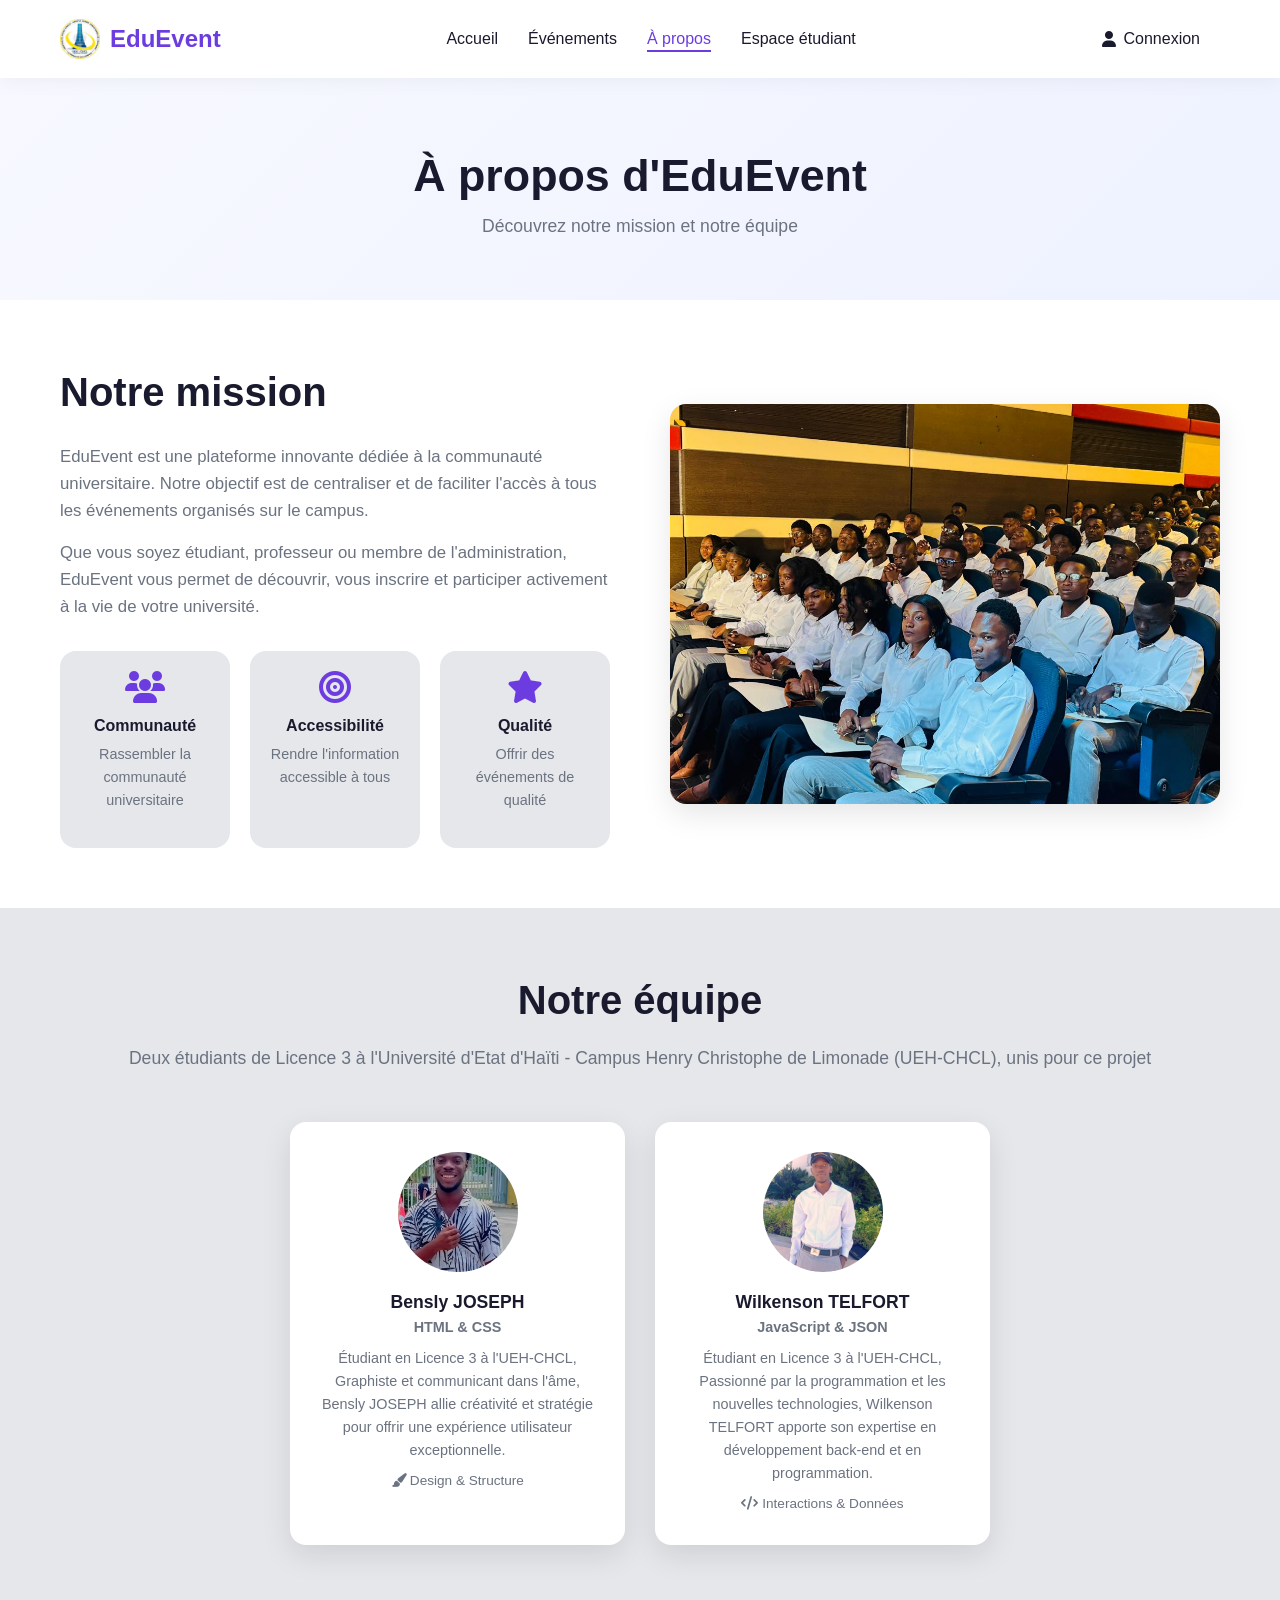
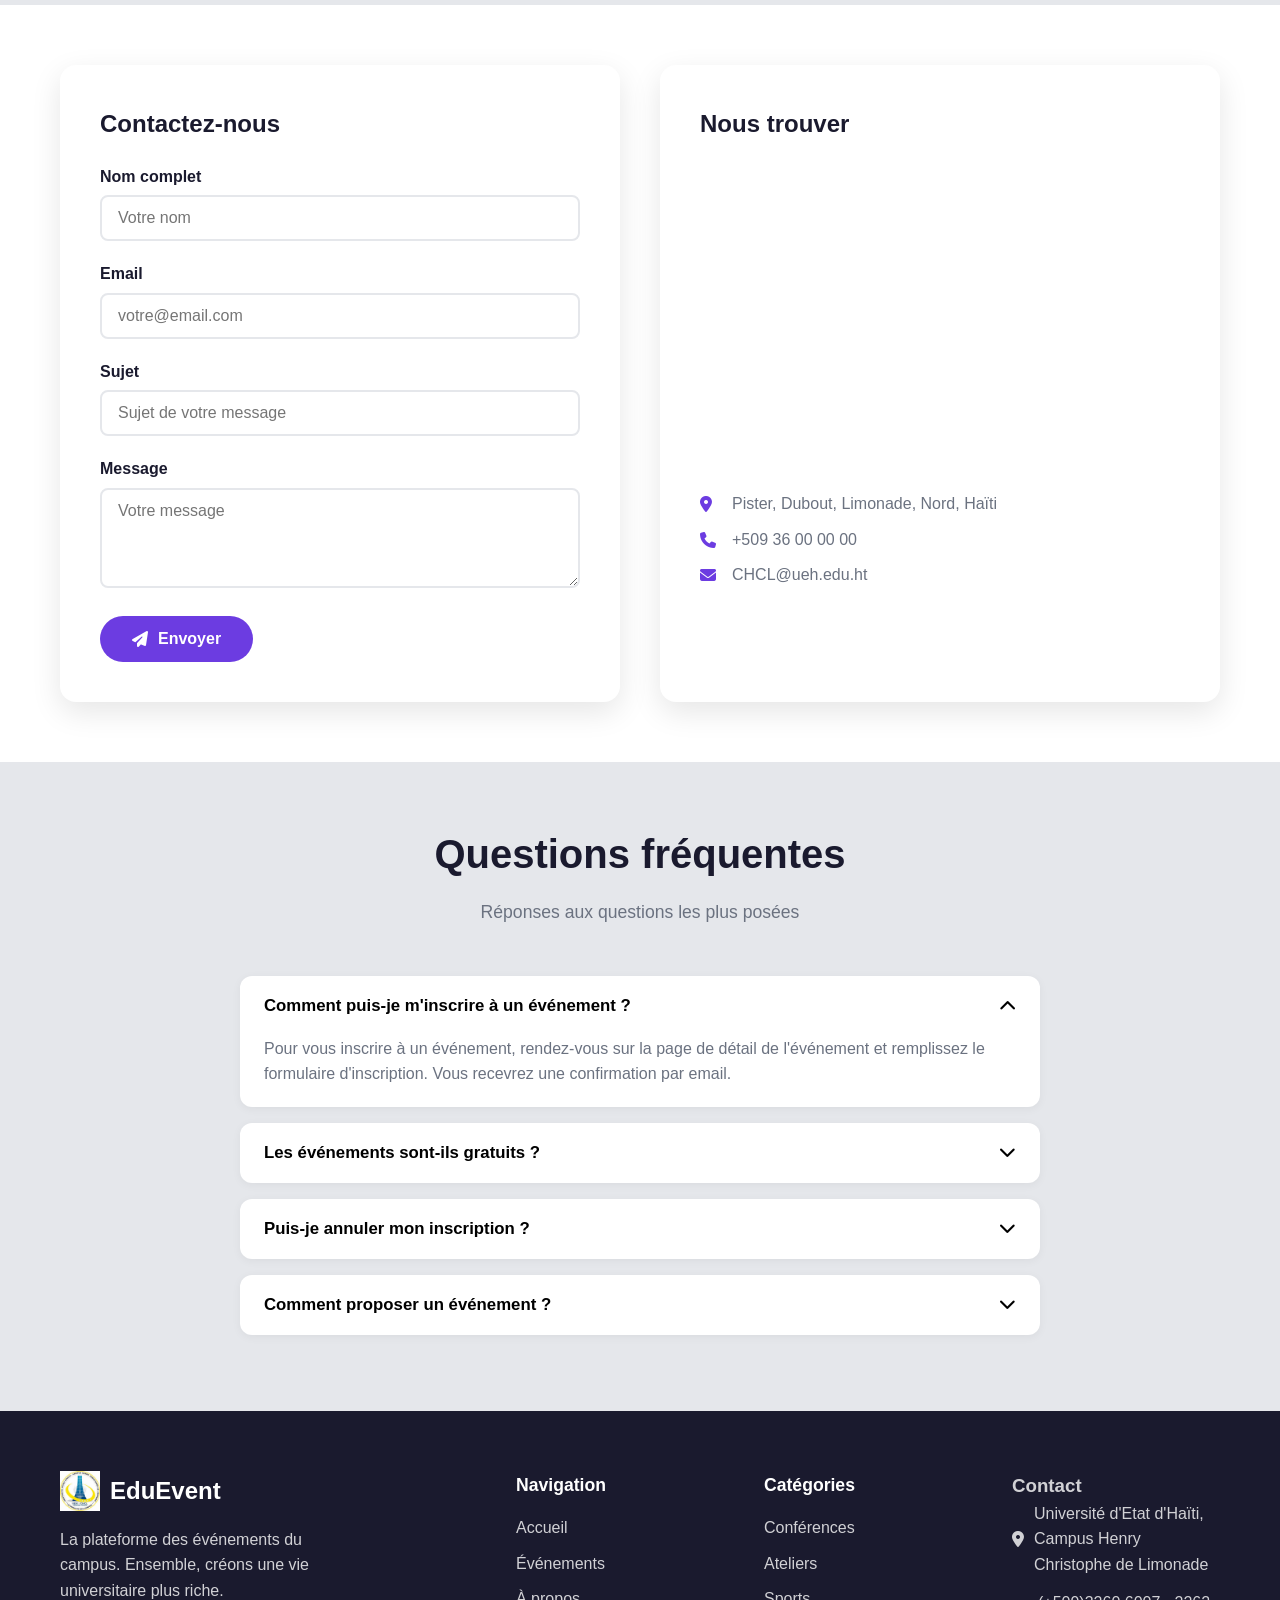
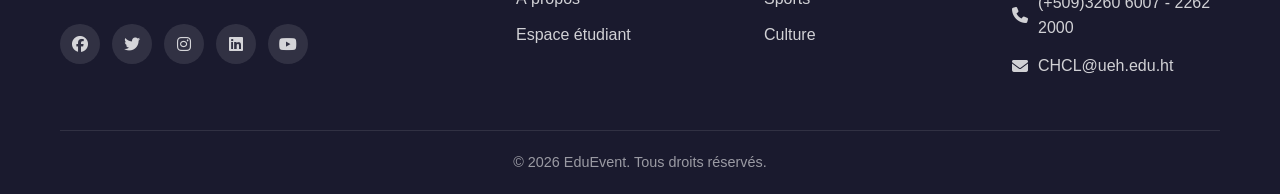
==== commit 996ef707: "Fix HTML formatting and structure in a-propos.html" ====
--- a/a-propos.html
+++ b/a-propos.html
@@ -88,7 +88,7 @@
             <div class="team-grid" style="grid-template-columns: repeat(2, 1fr); max-width: 700px; margin: 0 auto;">
                 <div class="team-card">
                     <div class="team-photo">
-                        <img src="images/Bensly.png" alt="Bensly JOSEPH" />
+                        <img src="images/bens.jpg" alt="Bensly JOSEPH" />
                     </div>
                     <h3>Bensly JOSEPH</h3>
                     <p class="team-role">HTML & CSS</p>
